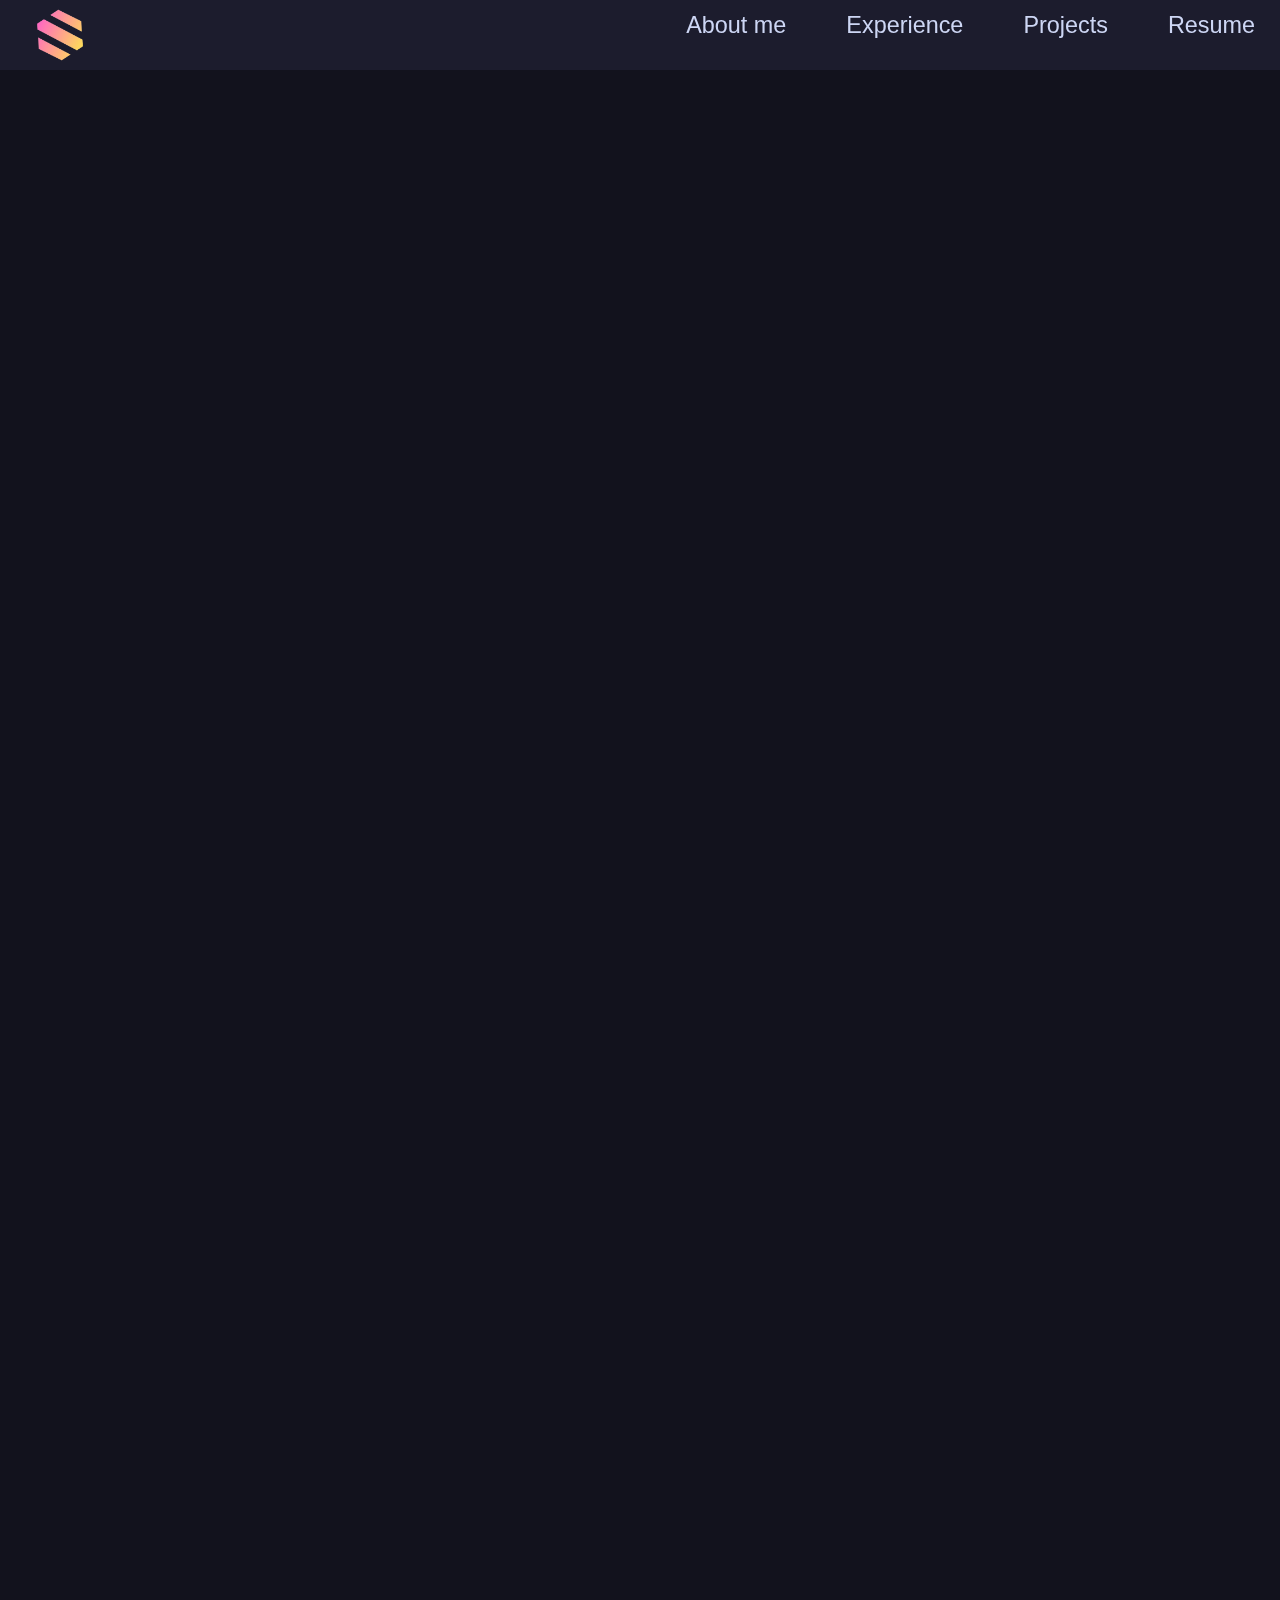
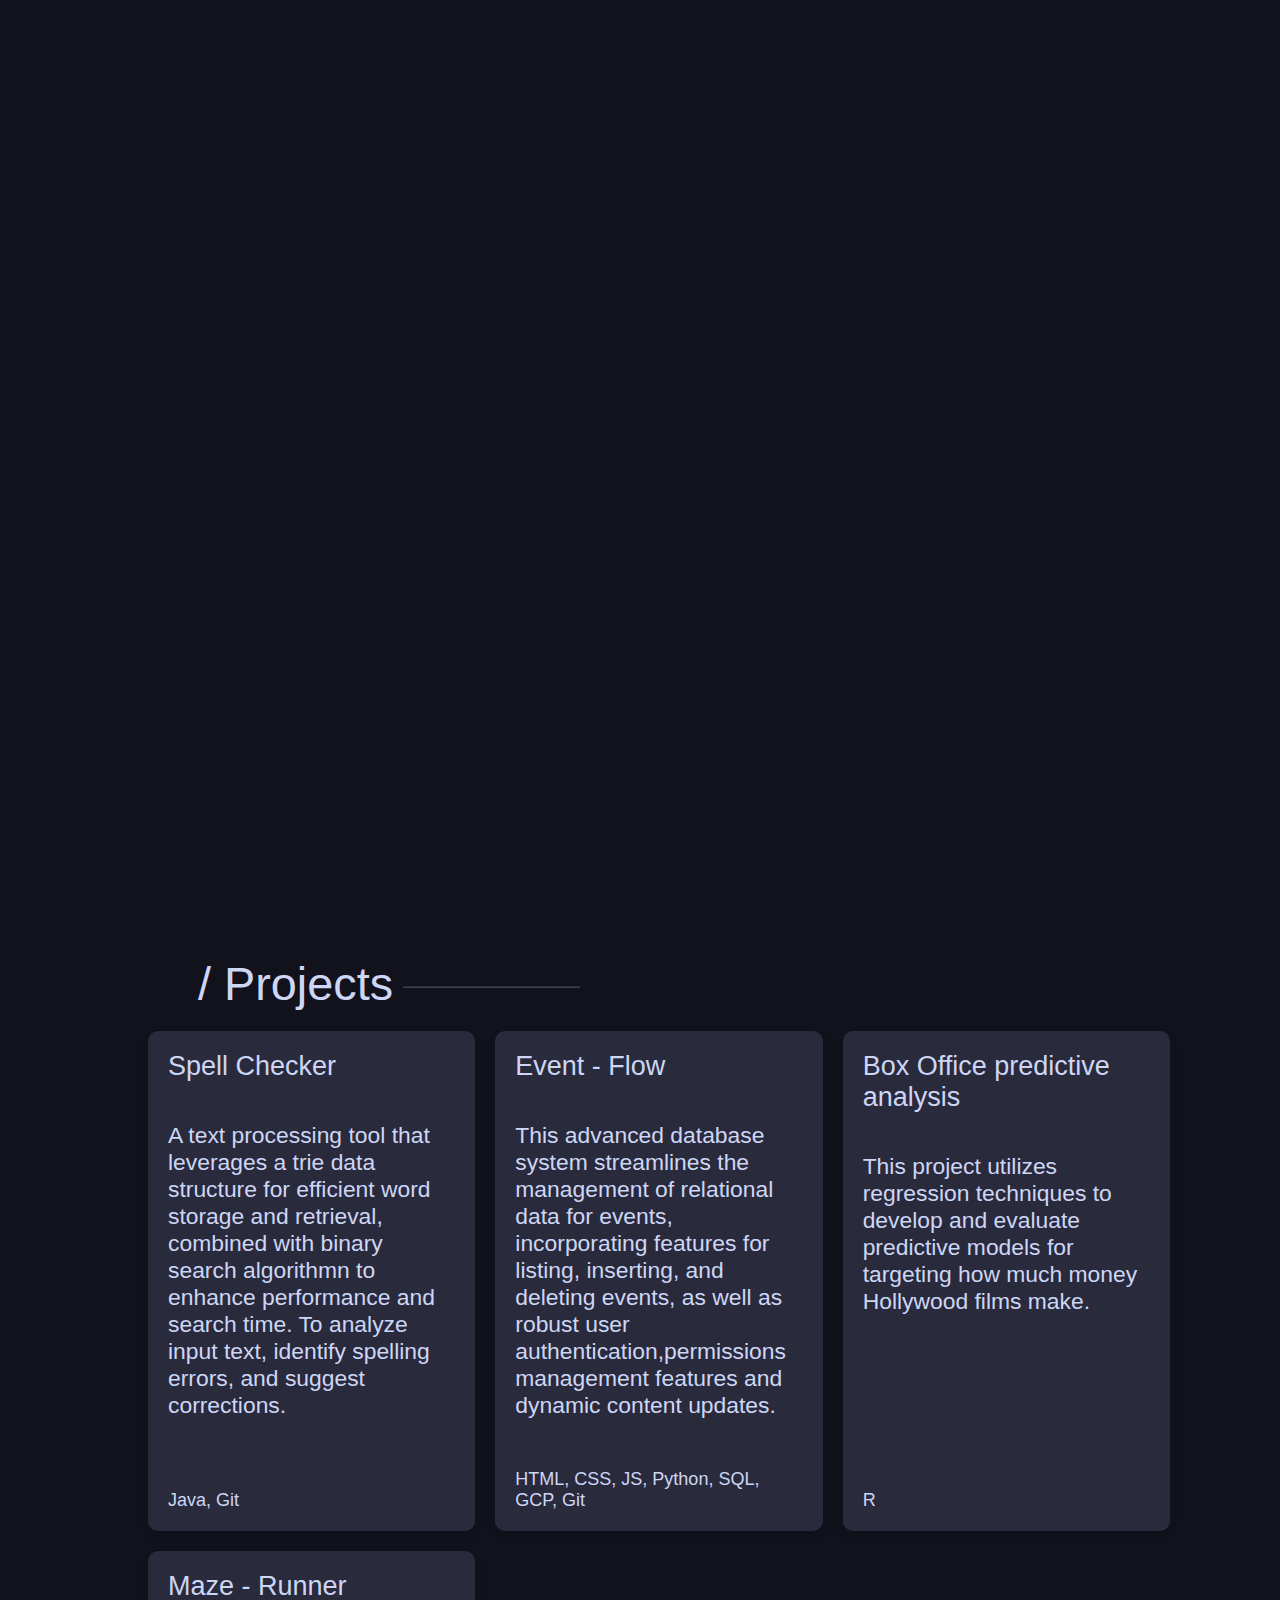
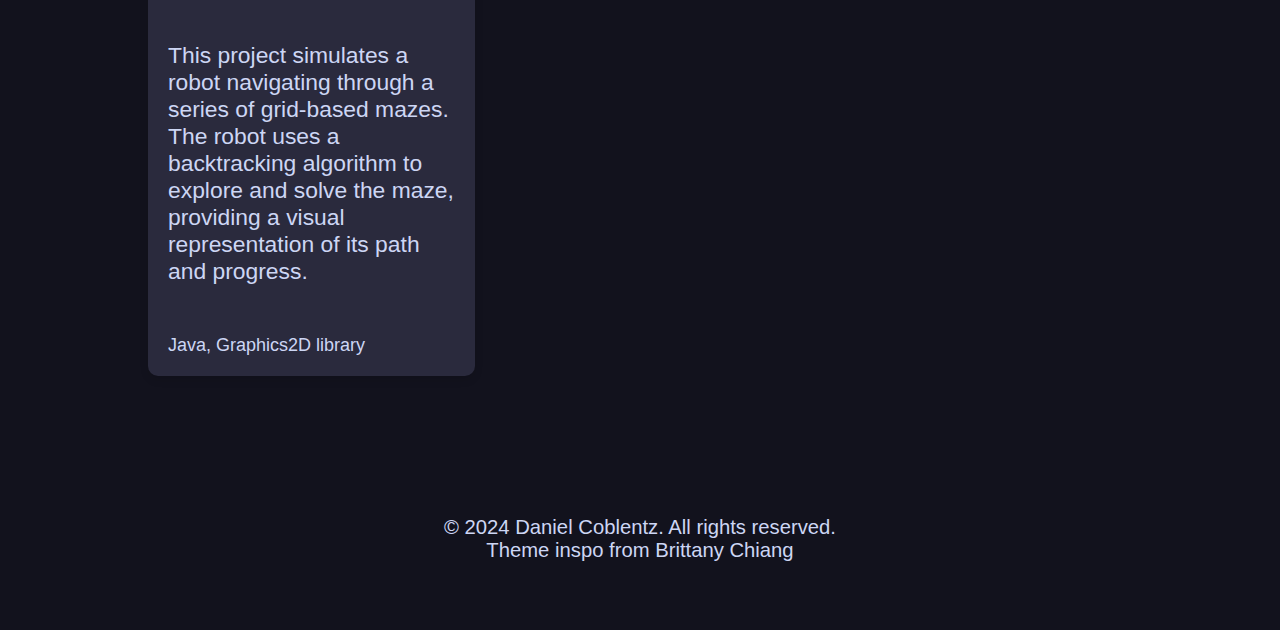
==== index.html @ aa2f9fb6 "updating resume" ====
<!DOCTYPE html>
<html lang="en">
<head>
    <meta charset="UTF-8">
    <meta http-equiv="X-UA-Compatible" content="IE=edge">
    <meta name="viewport" content="width=device-width, initial-scale=1.0">
    <link rel="stylesheet" href="style.css">
    <link rel="stylesheet" href="https://cdn.jsdelivr.net/npm/remixicon/fonts/remixicon.css">
    <link rel="stylesheet" href="https://cdn.jsdelivr.net/npm/devicon@latest/devicon.min.css">

    <title>danielcoblentz.com</title>
</head>
<body>
    <!--Header info-->
    <header id="header">
        <nav class="navbar">
            <a href="#home" class="nav-branding">
                <img src="/Portfolio logo.png" alt="Logo" class="nav-logo">
            </a>
            
            <ul class="nav-menu">
                <li class="nav-item">
                    <a href="#about" class="nav-link">About me</a>
                </li>
                <li class="nav-item">
                    <a href="#experience" class="nav-link">Experience</a>
                </li>
                <li class="nav-item">
                    <a href="#projects" class="nav-link">Projects</a>
                </li>
                <li class="nav-item">
                    <a href="/Resume___4_ (1).pdf" target="_blank" class="nav-link">Resume</a>
                </li>
                <div class="dropdown-footer">
                    <hr>
                    <div class="footer-text">
                        <a href="mailto:Dan@thecoblentzs.com" class="footer-link">Email</a>
                        <a href="https://github.com/danielcoblentz" class="footer-link">GitHub</a>
                        <a href="https://www.linkedin.com/in/danielcoblentz/" class="footer-link">LinkedIn</a>
                    </div>
                </div>
            </ul>
            <div class="hamburger">
                <span class="bar"></span>
                <span class="bar"></span>
                <span class="bar"></span>
            </div>
        </nav>
    </header>
    <section id="home" class="centered-section">
        <div class="centered-text">
            <h1 class="name-slide-up">Daniel Coblentz</h1>
            <p class="occupation-slide-up">Web Development Intern @ International Help</p>
            <p class="education-slide-up">studying Computer Science and <br> Mathematics at Hood College</p>
            <div class="scroll-container">
                <div class="scroll-text">Scroll</div>
                <div class="arrow-box">
                    <a href="#about" class="down-arrow">↓</a>
                </div>
            </div>
        </div>
    </section>
    
    <!--About section----------------------------------------------------->
    <section id="about" class="about-section">
        <div class="about-header-container">
            <h2>/ About Me</h2>
            <hr class="about-divider">
        </div>
        <div class="about-container">
            <div class="about-content">
                <div class="about-box">
                    <p>I'm Daniel Coblentz, a Computer science and Mathematics student at Hood College. I have a passion for technology and solving complex problems. I enjoy working on web development projects and exploring new technologies.</p>
                </div>
                <div class="about-box">
                    <p>Technologies I work with:</p>
                    <div class="tech-list">
                        <div class="tech-column">
                            <span class="tech-item"><i class="ri-arrow-right-s-fill"></i> HTML</span>
                            <span class="tech-item"><i class="ri-arrow-right-s-fill"></i> CSS</span>
                            <span class="tech-item"><i class="ri-arrow-right-s-fill"></i> JavaScript</span>
                        </div>
                        <div class="tech-column">
                            <span class="tech-item"><i class="ri-arrow-right-s-fill"></i> Python</span>
                            <span class="tech-item"><i class="ri-arrow-right-s-fill"></i> SQL</span>
                            <span class="tech-item"><i class="ri-arrow-right-s-fill"></i> Java</span>
                        </div>
                    </div>
                </div>
                <div class="about-box">
                    <p>Outside of my academic life, I enjoy traveling to new places, going to the gym, and teaching others.</p>
                </div>
            </div>
            <div class="about-image">
                <img src="" alt="Picture of Daniel Coblentz">
            </div>
        </div>
    </section>
   <!--Experience section-->
   <section id="experience" class="about-section experience-section">
    <div class="about-header-container">
        <h2>/ Experience</h2>
        <hr class="about-divider">
    </div>
    <div class="about-container"> 
        <div class="experience-menu">
            <div class="experience-item" onclick="updateExperience('hoodCollege')" id="Hood_College">
                <p>Hood College</p>
            </div>
            <div class="experience-item" onclick="updateExperience('internationalHelp')" id="International_Help">
                <p>International Help</p>
            </div>
        </div>
        <div class="experience-details" id="experienceDetails">
            <h3 id="company-name">Select an Experience</h3>
            <p id="time-frame">Timeframe will appear here</p>
            <p id="role-description">Brief overview of the role here.</p>
            <p id="role-detail">More detailed description of what was involved, challenges faced, and achievements.</p>
            <div id="tech-icons">
                <p class="technology-header">Technologies and Frameworks I've Worked With and Learned:</p>
            </div>
        </div>
    </div>
</section>

     <!--Project section----------------------------------------------------->
    <section id="projects" class="projects-section">
        <div class="section-header">
            <h2>/ Projects</h2>
            <hr class="section-divider">
        </div>
        <div class="project">
            <a href="https://github.com/Daniel-C6/Spell-checker-CS-202" target="_blank">
                <i class="ri-github-fill github-icon"></i>
            </a>
            <h3>Spell Checker</h3>
            <p>A text processing tool that leverages a trie data structure for efficient word storage and retrieval, combined with binary search algorithmn to enhance performance and search time. To analyze input text, identify spelling errors, and suggest corrections.</p>
            <div class="project-footer">Java, Git</div>
        </div>
        
        <div class="project">
            <a href="https://github.com/danielcoblentz/EventFlow" target="_blank">
                <i class="ri-github-fill github-icon"></i>
            </a>
            <h3>Event - Flow</h3>
            <p>This advanced database system streamlines the management of relational data for events, incorporating features for listing, inserting, and deleting events, as well as robust user authentication,permissions management features and dynamic content updates.</p>
            <div class="project-footer">HTML, CSS, JS, Python, SQL, GCP, Git</div>
        </div>
        <div class="project">
            <a href="https://github.com/danielcoblentz/Box-Office-Predictive-Analysis" target="_blank">
                <i class="ri-github-fill github-icon"></i>
            </a>
            <h3>Box Office predictive analysis</h3>
            <p>This project utilizes regression techniques to develop and evaluate predictive models for targeting how much money Hollywood films make.</p>
            <div class="project-footer">R</div>
        </div>
        <div class="project">
            <a href="https://github.com/danielcoblentz/Maze-Runner" target="_blank">
                <i class="ri-github-fill github-icon"></i>
            </a>
            <h3>Maze - Runner</h3>
            <p>This project simulates a robot navigating through a series of grid-based mazes. The robot uses a backtracking algorithm to explore and solve the maze, providing a visual representation of its path and progress.</p>
            <div class="project-footer">Java, Graphics2D library</div>
        </div>
    </section>
     <!--Footer----------------------------------------------------->
    <footer class="site-footer">
        <p>&copy; 2024 Daniel Coblentz. All rights reserved.</p>
        <p>Theme inspo from Brittany Chiang</p>
        <div class="footer-icons">
            <a href="mailto:Dan@thecoblentzs.com" target="_blank"><i class="ri-mail-line"></i></a>
            <a href="https://github.com/danielcoblentz" target="_blank"><i class="ri-github-line"></i></a>
            <a href="https://www.linkedin.com/in/danielcoblentz/" target="_blank"><i class="devicon-linkedin-plain"></i></a>
        </div>
    </footer>
    
    <script src="script.js"></script>
</body>
</html>
---- style.css ----
/* General styles */
* {
    padding: 0;
    margin: 0;
    box-sizing: border-box;
    font-family: Cabinet Grotesk, sans-serif;
    font-size: 1.125rem;
    font-weight: 350;
    font-feature-settings: "ss03";
}

html, body {
    height: 100%;
    background-color: #12121d; 
    color: #cdd6f4; 
    scroll-behavior: smooth; /* Enable smooth scrolling */
}
@keyframes slideUpText {
    from {
        transform: translateY(20px); 
        opacity: 0; 
    }
    to {
        transform: translateY(0); /* End at the original position */
        opacity: 1; 
    }
}
/* Apply animation to each piece of text with different delays */
.name-slide-up, .occupation-slide-up, .education-slide-up {
    opacity: 0; 
    animation: slideUpText 0.8s ease-out forwards;
}

.name-slide-up {
    animation-delay: 0.2s; /* Delays to stagger the appearance of each text element */
}

.occupation-slide-up {
    animation-delay: 0.4s;
}

.education-slide-up {
    animation-delay: 0.6s;
}
.scroll-container {
    display: flex;
    align-items: center;
    justify-content: center;
    gap: 10px; /* Adds space between the text and the arrow */
    margin-top: 40px;
}

.scroll-text {
    font-size: 1.5rem;
    color: #cdd6f4;
}

.arrow-box {
    width: 50px;
    height: 60px;
    display: flex;
    justify-content: center;
    align-items: center;
    border: 2px solid #cdd6f4;
    border-radius: 5px;
    cursor: pointer;
}
.down-arrow {
    font-size: 2rem;
    color: #cdd6f4;
    text-decoration: none;
    animation: bounce 2s infinite; /* Infinite bouncing animation */
}
header {
    width: 100%;
    position: fixed;
    top: 0;
    left: 0;
    background-color: rgba(30, 30, 46, 0.95); /* Semi-transparent background */
    transition: backdrop-filter 0.3s ease-in-out; /* Smooth transition for blur effect */
    z-index: 1000; /* Ensures the header is above other content */
}
.nav-branding {
    display: flex;
    align-items: center;
    height: 50px; 
}

.nav-logo {
    height: 70px; 
    width: auto; 
    margin-top: 0px;
    margin-left: 0px;
}
.blur-header::after {
    content: '';
    position: absolute;
    width: 100%;
    height: 100%;
    background-color: rgba(0, 0, 0, 0.2); /* Semi-transparent overlay */
    backdrop-filter: blur(16px); 
    -webkit-backdrop-filter: blur(16px); 
    top: 0;
    left: 0;
    z-index: -1; 
}
li {
    list-style: none;
}

a {
    color: #cdd6f4;;
    text-decoration: none;
}

.navbar {
    display: flex;
    justify-content: space-between;
    align-items: center;
    padding: 0 25px;
    min-height: 70px; 
}
/* Increase font size of links in the dropdown menu */
.nav-item .nav-link {
    font-size: 1.3rem; 
}


.nav-menu {
    display: flex;
    justify-content: space-between;
    align-items: center;
    gap: 60px;
    flex-direction: column;
    background-color: #262626;
    width: 100%;
    text-align: center;
    transition: 0.8s ease;
    position: fixed;
    top: -100%;
    left: 0;
    padding-bottom: 20px; /* Add padding to ensure space for footer */
  
}

.nav-menu.active {
    top: 70px;
}

.nav-branding {
    font-size: 2rem;
}

.nav-link {
    position: relative;
    transition: color 0.3s ease;
}

/* Underline effect for links in fullscreen view */
@media (min-width: 480px) {
    .nav-link::after {
        content: '';
        position: absolute;
        left: 0;
        bottom: -5px;
        width: 0;
        height: 2px;
        background-color: #cdd6f4;
        transition: width 0.3s ease; 
    }
}
.nav-link:hover::after {
    width: 100%;
}
.nav-link:hover {
    color: #cdd6f4;
}

.hamburger {
    display: none;
    cursor: pointer;
}

.bar {
    display: block;
    width: 25px;
    height: 3px;
    margin: 5px auto;
    transition: all 0.3s ease-in-out;
    background-color: #cdd6f4;
}

.dropdown-footer {
    display: none;
    width: 100%; 
    text-align: center;
    opacity: 0;
    transition: opacity 0.5s ease, width 1s ease; 
    position: relative;
    margin-top: 0; 
    margin: 5px auto;
    display: flex;
    flex-direction: column;
    align-items: center;
}

.dropdown-footer hr {
    border: 1px solid #cdd6f4;
    width: 0; 
    transition: width 2s ease; 
    margin: 0 auto; 
    align-self: center; 
    margin-left: 10%; 
}

.dropdown-footer .footer-text {
    display: flex;
    justify-content: space-between;
    width: 80%; 
    margin-top: 10px; 
}

.dropdown-footer p {
    color: #cdd6f4;
    font-size: 1rem;
    opacity: 0; 
    transition: opacity 1s ease; 
    margin: 0 10px;
}
.nav-menu.active .nav-link {
    opacity: 0;
    transform: translateY(20px);
    animation-fill-mode: forwards;
}


@media (max-width: 768px) {
    .hamburger {
        display: block;
    }
    .nav-menu {
        background-color: #181825; /* background color of dropdown menu */
    }

    .hamburger.active .bar:nth-child(2) {
        opacity: 0;
    }

    .hamburger.active .bar:nth-child(1) {
        transform: translateY(8px) rotate(45deg);
    }

    .hamburger.active .bar:nth-child(3) {
        transform: translateY(-8px) rotate(-45deg);
    }

    .nav-item {
        margin: 8px 0;
        opacity: 0; 
        animation: slideIn 1s forwards; 
    }

    .nav-menu.active .nav-item {
        animation-delay: 0.2s; 
        animation-duration: 0.1s; 
        opacity: 1; 
    }

    .nav-menu.active .dropdown-footer {
        display: flex;
        opacity: 1; 
    }

    .nav-menu.active .dropdown-footer hr {
        width: 80%; 
    }

    .nav-menu.active .dropdown-footer p {
        opacity: 1; 
    }
}
@keyframes slideIn {
    from {
        width: 0;
    }
    to {
        width: 80%;
    }
}

.dropdown-footer hr {
    transition: width 4s ease; /* Adjust duration to synchronize with link animations */
    width: 0; /* Start with 0 width */
}
@keyframes fadeUp {
    from {
        opacity: 0;
        transform: translateY(20px);
    }
    to {
        opacity: 1;
        transform: translateY(0);
    }
}
.scroll-text, .arrow-box, .down-arrow {
    opacity: 0; /* Start invisible */
    animation: slideUpText 0.8s ease-out forwards;
}

.scroll-text {
    animation-delay: 0.8s; /
}

.arrow-box {
    animation-delay: 1s; 
}
.footer-link {
    opacity: 0;
    transform: translateY(20px);
    animation-fill-mode: forwards; 
}
.centered-section {
    display: flex;
    justify-content: center;
    align-items: center;
    height: 100vh; 
    text-align: center;
}

.centered-text h1 {
    font-size: 4rem; 
    margin-bottom: 75px;
}
.centered-text .occupation {
    margin-bottom: 30px; 
}
.centered-text .education {
    white-space: pre-line; 
}
.centered-text p {
    font-size: 1.5rem; 
    margin-top: 0;
}
.scroll-container {
    display: flex;
    align-items: center;
    justify-content: center; 
    margin-top: 40px; 
}

.scroll-text {
    margin-right: 20px;
    font-size: 1.5rem;
}
@media (min-width: 769px) {
    .nav-menu {
        position: static;
        flex-direction: row;
        gap: 60px;
        background-color: transparent;
        margin-left: auto;
        width: auto;
    }

    .navbar {
        justify-content: space-between;
    }

    .dropdown-footer {
        display: none; 
    }
}
/*Media queries for phones*/
@media (max-width: 480px) {
   
    .centered-text h1 {
        font-size: 2.6rem; /* Adjust heading font size */
    }

    .centered-text .occupation, .centered-text .education {
        font-size: 1rem; /* Adjust subheading font size */
    }

    .centered-text p {
        font-size: 1.24rem; /* Adjust paragraph font size */
        padding: 2px;
    }

    .scroll-text {
        font-size: 1.19rem; /* Adjust scroll text font size */
    }

    .down-arrow {
        font-size: 1.5rem; /* Adjust arrow icon font size */
    }
    .arrow-box{
        font-size: 0.5rem;
    }
   .nav-logo{
    height:50px;
    width:50px;
   }
   .nav-link{
    font-size: 1.25rem;
   }
}
/* About Me section ----------------------------------------------------------------------------------------------------------------- */
/*section animation (slide-up)*/
@keyframes slideUp {
    from {
        transform: translateY(60px); /* Increased translateY value for a longer slide */
        opacity: 0;
    }
    to {
        transform: translateY(0);
        opacity: 1;
    }
}

.about-section {
    padding: 60px 20px;
    background-color: #12121d;
    display: flex;
    flex-direction: column;
    align-items: flex-start;
    opacity: 0;
    transform: translateY(50px); /* Match the starting point with the keyframes */
    transition: opacity 1.5s ease-out, transform 1.5s ease-out; /* Increase duration to 1.5s */
}

.about-section.in-view {
    opacity: 1;
    transform: translateY(0);
}

.about-header-container {
    position: relative;
    display: flex;
    align-items: center;
    padding-left: 30px;
}

.about-section h2 {
    font-size: 2.6rem;
    margin-bottom: 0;
    text-align: left;
    padding-left: 30px;
    padding-right: 10px;
}

.about-divider {
    height: 2px;
    background-color: #cdd6f4;
    opacity: 0.2;
    width: 320px;
    position: absolute;
    left: calc(100% - 0px);
    top: 55%;
    transform: translateY(-50%);
}

.about-container {
    display: flex;
    flex-direction: column;
    align-items: flex-start;
    gap: 20px;
}

.about-box {
    width: 80%;
    background-color: #12121d;
    padding: 20px;
    border-radius: 5px;
    box-shadow: 0 2px 5px rgba(0, 0, 0, 0.1);
    color: #cdd6f4;
    font-size: 1.125rem;
    text-align: left;
    opacity: 0;
    transform: translateY(60px); /* Match the starting point with the keyframes */
    animation-fill-mode: forwards;
    animation: slideUp 1.5s ease-out forwards; 
}

.about-section p {
    margin-bottom: 20px;
    margin-left: 30px;
    font-size: 1.3rem;
}

.tech-list {
    display: flex;
    flex-wrap: wrap;
    gap: 40px;
    padding: 0 20px;
}

.tech-column {
    min-width: 150px;
}

.tech-item {
    display: block;
    text-indent: 0;
    padding-left: 15px;
}

/* Responsive Adjustments for slightly larger screens */
@media (max-width: 768px) {
    .about-section h2 {
        font-size: 1.8rem;
    }

    .tech-list {
        flex-direction: column;
        padding: 0 10px;
    }

    .tech-column {
        flex: 1 1 100%;
        max-width: 100%;
        margin-left: 0;
    }
}

@media (min-width: 769px) {
    .tech-list {
        flex-direction: row;
        justify-content: flex-start;
    }

    .about-container {
        flex-direction: row;
        align-items: center;
        justify-content: space-between;
    }

    .about-content {
        flex: 1;
        margin: 10px;
    }

    .about-image {
        flex: 0 1 50%;
        margin: 10px;
        max-width: 350px;
    }

    .about-image img {
        width: 100%;
        height: auto;
        display: block;
    }
}
/*mobile adjustments for small screens*/
@media (max-width: 480px) {
    .about-section {
        padding: 40px 15px; 
    }

    .about-header-container {
        padding-left: 15px; 
    }

    .about-section h2 {
        font-size: 2rem; 
    }

    .about-divider {
        width: 280px; 
    }

    .about-box {
        font-size: 1rem; 
    }

    .about-section p {
        font-size: 1.1rem; 
        margin-left: 15px; 
        margin-bottom: 15px; 
    }

    .tech-list {
        gap: 20px; 
    }

    .tech-item {
        padding-left: 10px; 
    }
    .about-divider{
        font-size: 0rem;
        width: 25px;
    }
}
/* Experience section styles----------------------------------------------------------- */
/* Animation for fading in and sliding up */
@keyframes fadeInUp {
    from {
        opacity: 0;
        transform: translateY(20px);
    }
    to {
        opacity: 1;
        transform: translateY(0);
    }
}
.experience-header,
.experience-menu .experience-item {
    opacity: 0;
    transform: translateY(50px);
    transition: opacity 1.5s ease-out, transform 1.5s ease-out;
    animation: fadeInUp 1.5s ease-out forwards; /* Apply animation */
}
.experience-section {
    opacity: 1;
    visibility: visible;
    transition: opacity 2s ease-out;
}
.experience-section.in-view {
    opacity: 1;
    visibility: visible;
}
.experience-section:not(.in-view) {
    opacity: 0;
    visibility: hidden;
}
.experience-item,
.experience-details {
    opacity: 0;
    transform: translateY(50px);
    transition: opacity 1.5s ease-out, transform 1.5s ease-out;
}
.experience-item.in-view,
.experience-details.in-view {
    opacity: 1;
    transform: translateY(0);
}
.experience-container {
    display: flex;
    justify-content: space-between;
    width: 100%;
    padding: 20px 0;
    margin-top: -20px;
}
.experience-item {
    padding: 5px 10px;
    cursor: pointer;
    margin: 5px 0;
    position: relative;
    color: #cdd6f4;
    font-size: 1.3rem;
    transition: color 0.3s ease;
    width: 60%;
    text-align: left;
}
.experience-item::after {
    content: '';
    position: absolute;
    left: 35px;
    bottom: 13px;
    width: 0;
    height: 2.5px;
    background-color: #cdd6f4;
    transition: width 0.3s ease;
}
.experience-item:hover::after {
    width: 95%;
}
.experience-menu {
    width: 32%;
    background-color: transparent;
    display: flex;
    flex-direction: column;
    align-items: flex-start;
    padding-left: 8%;
    margin-bottom:100px;
}

.experience-details {
    width: 65%;
    padding: 20px;
    background-color: #2a2a3d;
    margin-top: 50px;
    border-radius: 10px;
    margin-right: 580px;
    z-index: 1;
}

.experience-details h3,
.experience-details p {
    color: #cdd6f4;
    margin: 0 0 10px 0;
    font-size: 1.4rem;
}

.experience-details p,
.experience-details .tech-item {
    font-size: 1.3rem;
    margin-top: 20px;
}

.experience-details .tech-item {
    display: flex;
    align-items: center;
    margin: 5px 0;
}

.experience-details .tech-item i {
    margin-right: 10px;
    color: #cdd6f4;
}

#tech-icons i {
    font-size: 18px;
}
.experience-details h3 {
    font-size: 1.8rem;
    font-weight: bold;
    color: #cdd6f4;
    margin-bottom: 15px;
    text-align: left;
}
/* Responsive adjustments for slightly larger screen sizes------ */
@media (max-width: 768px) {
    .experience-item {
        width: 100%;
        font-size: 1.1rem;
    }

    .experience-item::after {
        left: 36px;
        bottom: 10px;
    }

    .experience-item:hover::after {
        width: 30%;
    }

    .experience-details {
        width: 100%;
        margin-left: 65px;
        margin-right: 10px;
    }

    #Hood_College p,
    #International_Help p {
        font-size: 1.25rem;
    }

    .experience-details h3 {
        font-size: 1.8rem; 
        margin-bottom: 10px; 
    }
    .experience-menu {
        width: 100%; 
        padding-left: 5%; 
        margin-top: 75px;
        margin-bottom: 15px;
    }

}
/*mobile adjustments for small screens*/
@media (max-width: 480px) {
    #hood_College p{
        margin-top: 100px;
    }
    .experience-container {
        padding: 0px 0; 
    }

    .experience-item {
        font-size: 1.1rem; 
        padding: 5px 8px;
    }

    .experience-item::after {
        left: 10px; 
        bottom: 8px; 
    }

    .experience-menu {
        width: 100%; 
        padding-left: 5%; 
        margin-top: 75px;
    }

    .experience-details {
        width: 100%; 
        padding-right: 15px;
        margin-top: 0px; 
        margin-right: 90px; 
        margin-left: 0px;

    }

    .experience-details h3,
    .experience-details p {
        font-size: 1.2rem; 
    }

    .experience-details .tech-item {
        font-size: 1.1rem; 
    }

    .experience-details h3 {
        font-size: 1.6rem; 
        margin-bottom: 10px; 
    }
}
/* Projects section -------------------------------------------------------------------------------------------------*/

.section-header {
    width: 100%; 
    text-align: left; 
    padding-left: 20px; 
    position: relative; 
}

.projects-section h2 {
    font-size: 2.6rem; 
    color: #cdd6f4; 
    margin-bottom: 10px; 
    padding-left: 40px;
}

.section-divider {
    position: absolute; 
    margin-top: -35px;
    left: 265px;
    width: 17%; 
    height: 2px; 
    background-color: #cdd6f4; 
    opacity: 0.2; 
}
.projects-section {
    display: flex;
    flex-wrap: wrap;
    justify-content: flex-start;
    padding: 10px;
    background-color: #12121d; 
    padding-right: 100px;
    width: 90%;
}

.project {
    background-color: #2a2a3d;
    border-radius: 10px;
    padding: 20px;
    box-shadow: 0 4px 8px rgba(0, 0, 0, 0.1);
    width: calc(33.333% - 20px); 
    margin: 10px;
    display: flex;
    flex-direction: column;
    position: relative;
    transition: transform 0.3s ease; 
    
}
.github-icon {
    position: absolute;
    top: 10px;  
    right: 10px;  
    font-size: 30px;  
    color: #cdd6f4;  
    cursor: pointer;  
}
.project:hover {
    transform: scale(1.05); 
}

.project h3 {
    font-size: 1.5rem;
    color: #cdd6f4;
    margin-bottom: 20px;
}

.project p {
    font-size: 1.27rem;
    color: #cdd6f4;
    flex-grow: 1;
    padding-bottom: 40px;
    padding-top: 20px;
}

.project-footer {
    font-size: 1rem;
    color: #cdd6f4;
    padding-top: 10px;
}

#projects {
    margin-bottom: 100px;
}

.about-section {
    padding-bottom: 650px;
}

@media (max-width: 768px) {
    section {
        padding-top: 30px;
        padding-bottom: 30px;
    }
    .project {
        width: 100%;
        margin-bottom: 20px;
    }
}
/*Responsive for mobile--------------------*/
@media (max-width: 480px) {
    .projects-section h2 {
        font-size: 2rem; 
        padding-left: 10px; 
    }
    .projects-section{
       padding-left: 2px;
       padding-right: 30px;
    }

    .project {
        width: 100%; 
        margin-bottom: 5px; 
        padding: 15px; 
    }

    .project h3 {
        font-size: 1.3rem; 
        margin-bottom: 15px; 
    }

    .project p {
        font-size: 1rem; 
        padding-top: 15px; 
        padding-bottom: 30px;
    }

    .project-footer {
        font-size: 0.9rem; 
        padding-top: 8px; 
    }

    .section-divider {
        
        left:calc(188px - 0px);
        top: 56px;
        width: 25px; /* Reduce width for smaller screens */
        
    }
}
/*Footer section + icons --------------------------------------------------------------------------------------------------------------------------------------------------------------------------------------*/
.site-footer {
    background-color: #12121d;
    color: #cdd6f4;
    text-align: center;
    padding: 20px 0;
    position: relative;
    width: 100%; 
}
.footer-icons {
    display: flex;
    justify-content: center;
    align-items: center;
    margin-top: 10px; /* Space between text and icons */
}
.footer-icons i {
    font-size: 33px; /* Icon size */
    color: #cdd6f4; /* Icon color */
    margin: 0 10px; /* Space between icons */
}
.footer-icons i:hover {
    color: #ffffff; 
}

/*responsive styles for mobile*/
@media (max-width: 480px) {
    .site-footer {
        padding: 10px 0; 
        font-size: 10px; 
    }
    .site-footer p{
        font-size: 0.75rem;
    }

    .footer-icons {
        margin-top: 5px; 
    }

    .footer-icons i {
        font-size: 20px; 
        margin: 5px;
    }
}

/*General stylees for the entire page excluding the #home section and information above that.----------------------------------------------------------------------------------*/
section {
    padding-left: 10%;
}
#header, #home {
    padding-left: 0; 
}
section {
    margin-left: 10%; 
}
#header, #home {
    margin-left: 0; 
}
#home {
    position: relative;
    min-height: 100vh; 
    display: flex;
    justify-content: center;
    align-items: center;
    text-align: center;
    transition: opacity 0.5s ease-out;
}
.faded {
    opacity: 0;
}
.fade-out {
    opacity: 0;
    transition: opacity 0.5s ease-out;
}
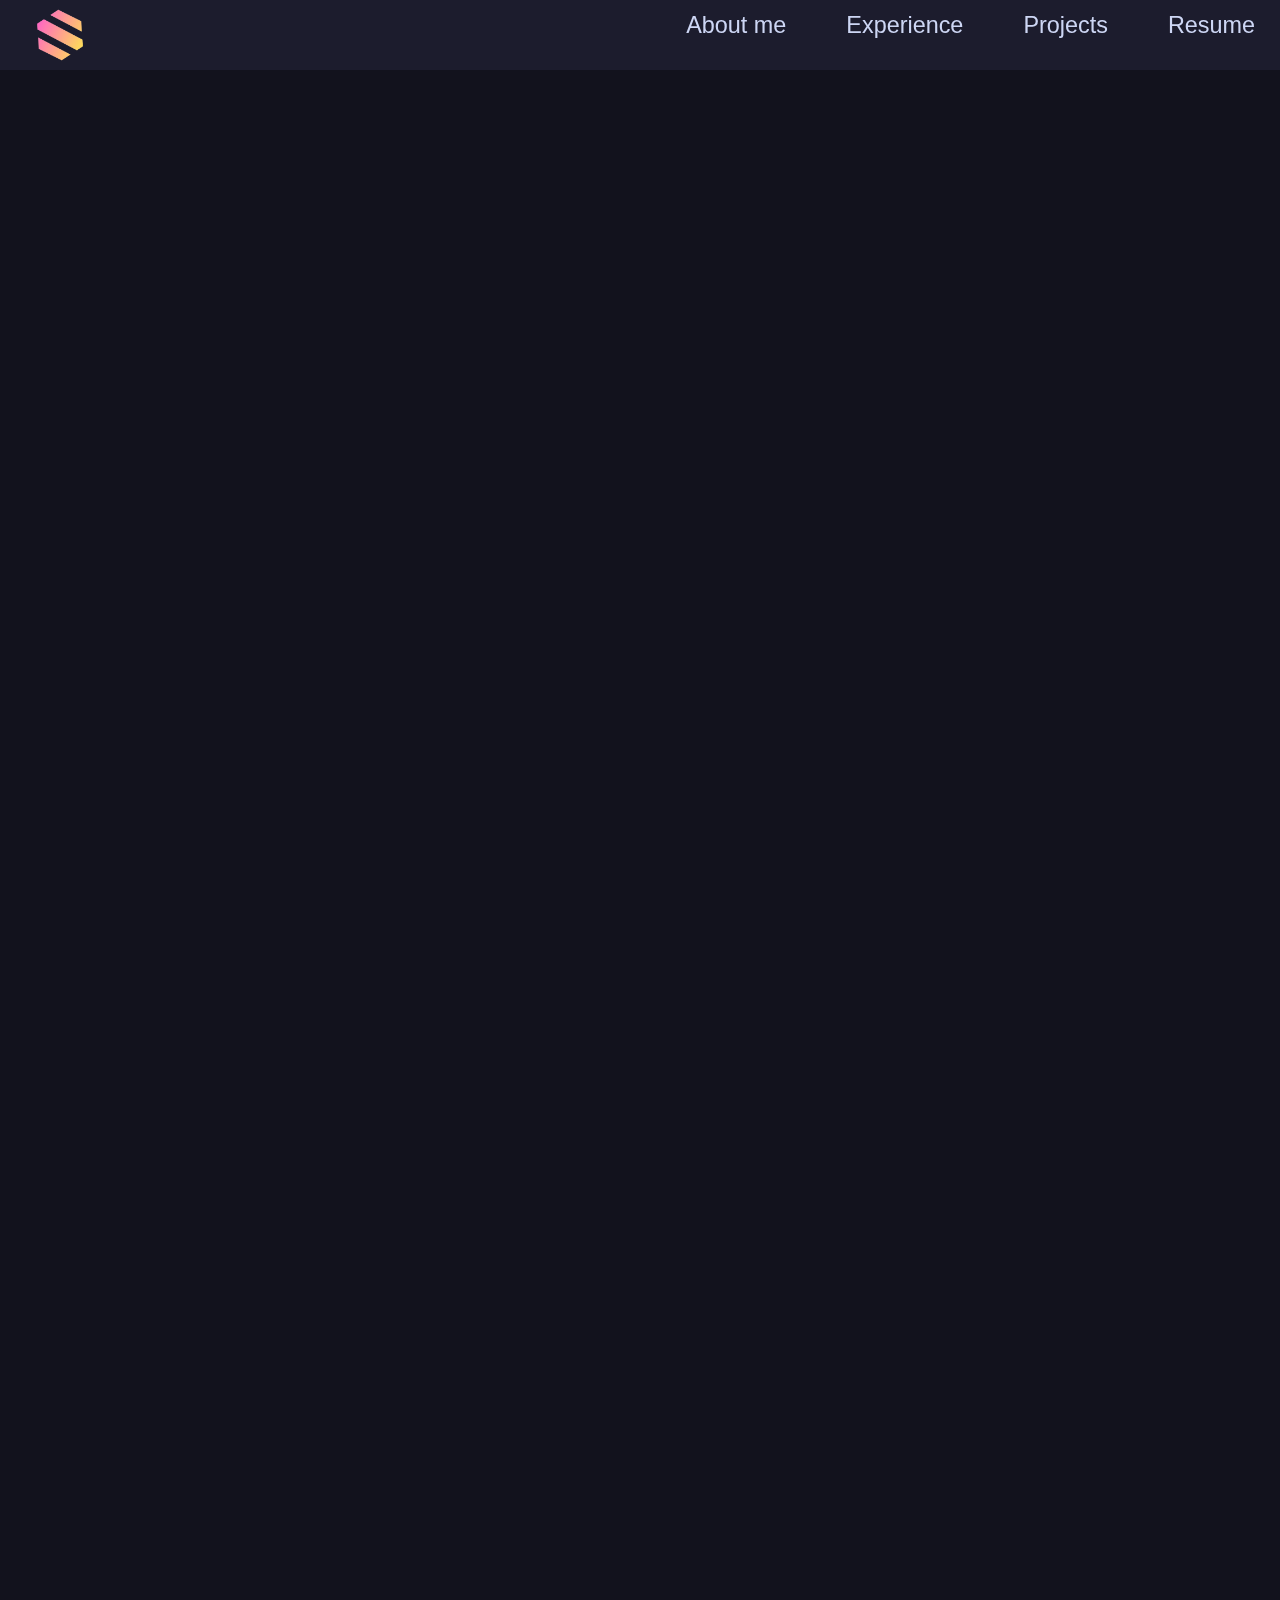
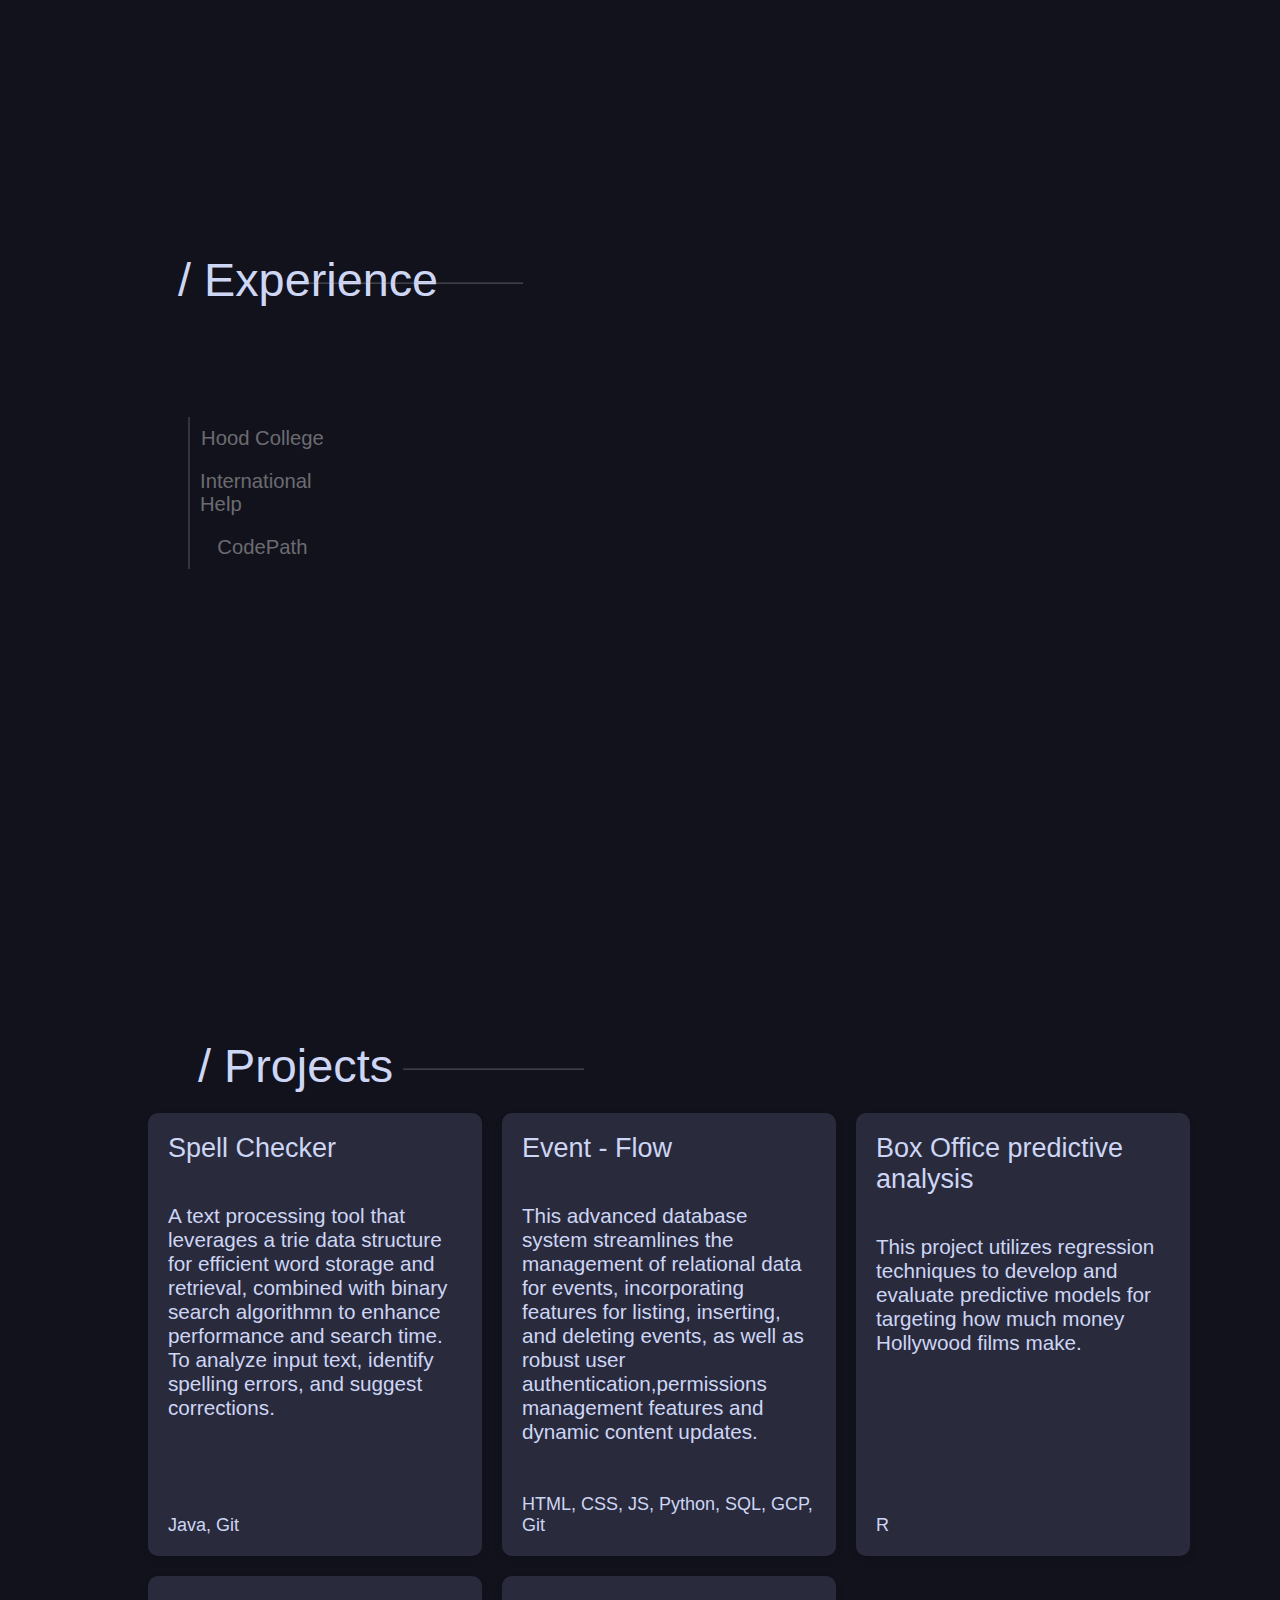
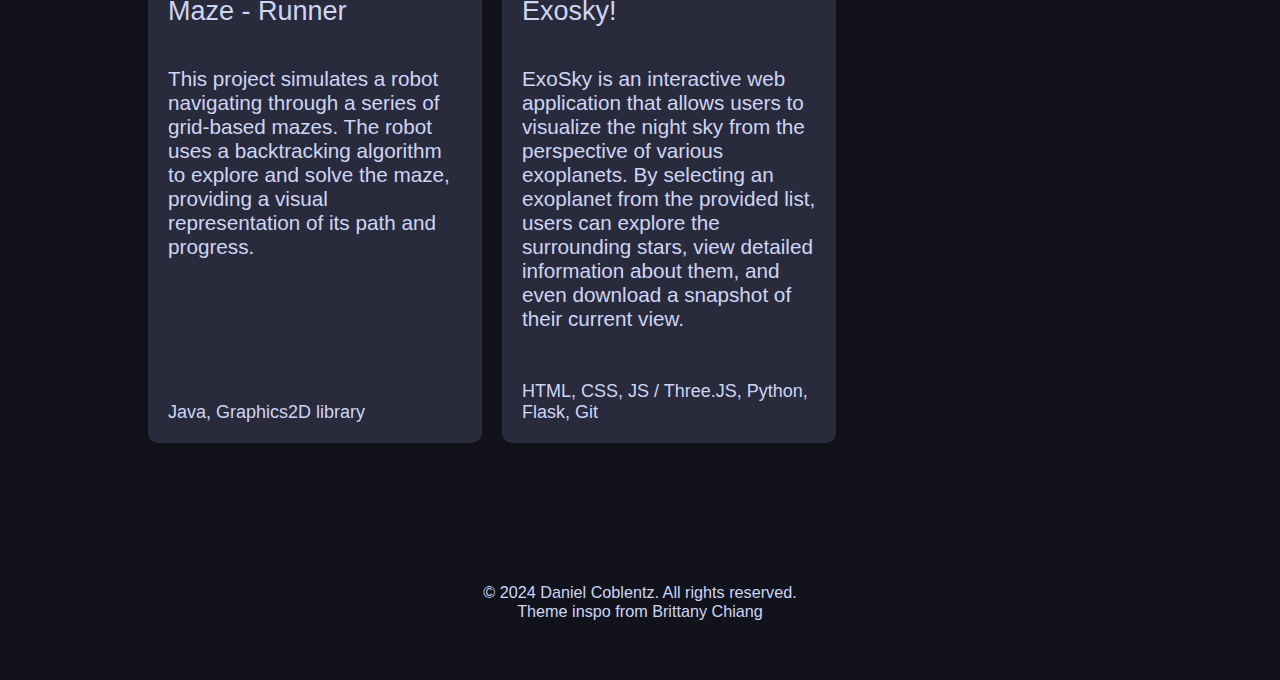
==== commit 5f2fe904: "updated projects section and added comments for that section." ====
--- a/index.html
+++ b/index.html
@@ -11,7 +11,7 @@
     <title>danielcoblentz.com</title>
 </head>
 <body>
-    <!--Header info-->
+    <!--Header info and home section-->
     <header id="header">
         <nav class="navbar">
             <a href="#home" class="nav-branding">
@@ -29,7 +29,7 @@
                     <a href="#projects" class="nav-link">Projects</a>
                 </li>
                 <li class="nav-item">
-                    <a href="/Resume___4_ (1).pdf" target="_blank" class="nav-link">Resume</a>
+                    <a href="/Daniel_Coblentz_Resume (1).pdf" target="_blank" class="nav-link">Resume</a>
                 </li>
                 <div class="dropdown-footer">
                     <hr>
@@ -61,7 +61,7 @@
         </div>
     </section>
     
-    <!--About section----------------------------------------------------->
+    <!--About section + content and photo----------------------------------------------------->
     <section id="about" class="about-section">
         <div class="about-header-container">
             <h2>/ About Me</h2>
@@ -92,43 +92,70 @@
                 </div>
             </div>
             <div class="about-image">
-                <img src="" alt="Picture of Daniel Coblentz">
+                <img src="/profile_photo.png" alt="Picture of Daniel Coblentz">
             </div>
         </div>
     </section>
-   <!--Experience section-->
-   <section id="experience" class="about-section experience-section">
-    <div class="about-header-container">
+  <!--Experience section + content----------------------------------------------------->
+<section id="experience" class="experience-section">
+    <div class="experience-header">
         <h2>/ Experience</h2>
-        <hr class="about-divider">
+        <hr class="experience-divider">
     </div>
-    <div class="about-container"> 
+    <div class="experience-container"> <!-- Main container for the experience content -->
         <div class="experience-menu">
-            <div class="experience-item" onclick="updateExperience('hoodCollege')" id="Hood_College">
+            <div class="experience-item" onclick="toggleExperienceVisibility('Hood_College')" id="Hood_College">
                 <p>Hood College</p>
             </div>
-            <div class="experience-item" onclick="updateExperience('internationalHelp')" id="International_Help">
+            <div class="experience-item" onclick="toggleExperienceVisibility('International_Help')" id="International_Help">
                 <p>International Help</p>
             </div>
-        </div>
-        <div class="experience-details" id="experienceDetails">
-            <h3 id="company-name">Select an Experience</h3>
-            <p id="time-frame">Timeframe will appear here</p>
-            <p id="role-description">Brief overview of the role here.</p>
-            <p id="role-detail">More detailed description of what was involved, challenges faced, and achievements.</p>
-            <div id="tech-icons">
-                <p class="technology-header">Technologies and Frameworks I've Worked With and Learned:</p>
-            </div>
-        </div>
-    </div>
+            <div class="experience-item" onclick="toggleExperienceVisibility('Code_Path')" id="Code_Path">
+                <p>CodePath</p>
+            </div>
+        </div>
+        <div class="experience-details">
+
+              <!--TA Details -->
+            <div id="details_Hood_College" class="detail-container fade-in-section" style="display: none;">
+                <h3>TA for Object-Orientated programming I</h3>
+                <p class="timeframe"><i class="ri-calendar-2-line"></i> August 2024  -  Present</p>
+                <p class="role-detail"><i class="ri-arrow-right-s-fill"></i> Lead discussion sections and office hours for over 40 students, explaining OOP principles, loops, methods and classes using Python and Java.</p>
+                <p class="role-detail"><i class="ri-arrow-right-s-fill"></i> Collaborated with Professor Jiang Li in developing course materials, including assignments and exams, ensuring they align with learning objectives and promote student success.</p>
+                <p class="role-detail"><i class="ri-arrow-right-s-fill"></i> conducted code reviews on projects and assignments, and provided detailed feedback including best practices for back-end development to help students improve their coding skills.</p>
+            </div>
+              <!--International Help Details -->
+            <div id="details_International_Help" class="detail-container fade-in-section" style="display: none;">
+                <h3>Web Development intern @ International Help</h3>
+                <p class="timeframe"><i class="ri-calendar-2-line"></i> May 2024  -  August 2024</p>
+                <p class="role-detail"><i class="ri-arrow-right-s-fill"></i>Implemented features on a nonprofit website using HTML, CSS, Google Data Studio, to display health worker metrics in various locations around the world by creating an interactive map showing health worker deployment and project outcomes, which increased user engagement on the website by 20%</p>
+                <p class="role-detail"><i class="ri-arrow-right-s-fill"></i> Ensured data accuracy and relevance by leading the cleaning, analysis, and visualization of diverse datasets from the nonprofit's database using Excel and custom scripts.</p>
+                <p class="role-detail"><i class="ri-arrow-right-s-fill"></i> Streamlined workflow and reduced manual effort by developing custom scripts and SQL queries to automate data processing and enhance data visualization capabilities, managing the process end-to-end.</p>
+            </div>
+
+             <!--CodePath Details -->
+             <div id="details_Code_Path" class="detail-container fade-in-section" style="display: none;">
+                <h3>Technical Interview prep student</h3>
+                <p class="timeframe"><i class="ri-calendar-2-line"></i> September - Present</p>
+                <p class="role-detail"><i class="ri-arrow-right-s-fill"></i>Participating in a 10-week, virtual course led by professional engineers, focused on mastering technical interviews and real-world industry challenges.</p>
+                <p class="role-detail"><i class="ri-arrow-right-s-fill"></i>Practicing complex algorithmic problem-solving with a peer pod, preparing for interviews at top companies.</p>
+                <p class="role-detail"><i class="ri-arrow-right-s-fill"></i>Utilizing resources from the CodePath Career Center, including program workshops, labs, industry mentorship, and mock interviews.</p>
+            </div>
+
+            
+            </div>
+        </div>
+        
 </section>
 
-     <!--Project section----------------------------------------------------->
+
+     <!--Project section + content----------------------------------------------------->
     <section id="projects" class="projects-section">
         <div class="section-header">
             <h2>/ Projects</h2>
             <hr class="section-divider">
         </div>
+        <!--Spell Checker-->
         <div class="project">
             <a href="https://github.com/Daniel-C6/Spell-checker-CS-202" target="_blank">
                 <i class="ri-github-fill github-icon"></i>
@@ -137,7 +164,7 @@
             <p>A text processing tool that leverages a trie data structure for efficient word storage and retrieval, combined with binary search algorithmn to enhance performance and search time. To analyze input text, identify spelling errors, and suggest corrections.</p>
             <div class="project-footer">Java, Git</div>
         </div>
-        
+        <!--Event - Flow-->
         <div class="project">
             <a href="https://github.com/danielcoblentz/EventFlow" target="_blank">
                 <i class="ri-github-fill github-icon"></i>
@@ -146,6 +173,7 @@
             <p>This advanced database system streamlines the management of relational data for events, incorporating features for listing, inserting, and deleting events, as well as robust user authentication,permissions management features and dynamic content updates.</p>
             <div class="project-footer">HTML, CSS, JS, Python, SQL, GCP, Git</div>
         </div>
+         <!--Box Office predictive analysis-->
         <div class="project">
             <a href="https://github.com/danielcoblentz/Box-Office-Predictive-Analysis" target="_blank">
                 <i class="ri-github-fill github-icon"></i>
@@ -154,6 +182,7 @@
             <p>This project utilizes regression techniques to develop and evaluate predictive models for targeting how much money Hollywood films make.</p>
             <div class="project-footer">R</div>
         </div>
+         <!--Maze Runner-->
         <div class="project">
             <a href="https://github.com/danielcoblentz/Maze-Runner" target="_blank">
                 <i class="ri-github-fill github-icon"></i>
@@ -162,8 +191,20 @@
             <p>This project simulates a robot navigating through a series of grid-based mazes. The robot uses a backtracking algorithm to explore and solve the maze, providing a visual representation of its path and progress.</p>
             <div class="project-footer">Java, Graphics2D library</div>
         </div>
+
+        <!--Exosky!-->
+        <div class="project">
+            <a href="https://github.com/danielcoblentz/Exosky" target="_blank">
+                <i class="ri-github-fill github-icon"></i>
+            </a>
+            <h3>Exosky!</h3>
+            <p>ExoSky is an interactive web application that allows users to visualize the night sky from the perspective of various exoplanets. By selecting an exoplanet from the provided list, users can explore the surrounding stars, view detailed information about them, and even download a snapshot of their current view.</p>
+            <div class="project-footer">HTML, CSS, JS / Three.JS, Python, Flask, Git</div>
+        </div>
+
+        
     </section>
-     <!--Footer----------------------------------------------------->
+     <!--Footer content----------------------------------------------------->
     <footer class="site-footer">
         <p>&copy; 2024 Daniel Coblentz. All rights reserved.</p>
         <p>Theme inspo from Brittany Chiang</p>
@@ -176,4 +217,4 @@
     
     <script src="script.js"></script>
 </body>
-</html>
+</html>--- a/style.css
+++ b/style.css
@@ -1,4 +1,4 @@
-/* General styles */
+/* General styles ofr hte home section + hamburger menu */
 * {
     padding: 0;
     margin: 0;
@@ -13,7 +13,7 @@
     height: 100%;
     background-color: #12121d; 
     color: #cdd6f4; 
-    scroll-behavior: smooth; /* Enable smooth scrolling */
+    scroll-behavior: smooth; 
 }
 @keyframes slideUpText {
     from {
@@ -21,7 +21,7 @@
         opacity: 0; 
     }
     to {
-        transform: translateY(0); /* End at the original position */
+        transform: translateY(0); 
         opacity: 1; 
     }
 }
@@ -69,7 +69,6 @@
     font-size: 2rem;
     color: #cdd6f4;
     text-decoration: none;
-    animation: bounce 2s infinite; /* Infinite bouncing animation */
 }
 header {
     width: 100%;
@@ -78,7 +77,7 @@
     left: 0;
     background-color: rgba(30, 30, 46, 0.95); /* Semi-transparent background */
     transition: backdrop-filter 0.3s ease-in-out; /* Smooth transition for blur effect */
-    z-index: 1000; /* Ensures the header is above other content */
+    z-index: 1000; 
 }
 .nav-branding {
     display: flex;
@@ -173,7 +172,7 @@
     width: 100%;
 }
 .nav-link:hover {
-    color: #cdd6f4;
+    color: #e6eafa;
 }
 
 .hamburger {
@@ -289,8 +288,8 @@
 }
 
 .dropdown-footer hr {
-    transition: width 4s ease; /* Adjust duration to synchronize with link animations */
-    width: 0; /* Start with 0 width */
+    transition: width 4s ease; 
+    width: 0; 
 }
 @keyframes fadeUp {
     from {
@@ -374,24 +373,24 @@
 @media (max-width: 480px) {
    
     .centered-text h1 {
-        font-size: 2.6rem; /* Adjust heading font size */
+        font-size: 2.6rem; 
     }
 
     .centered-text .occupation, .centered-text .education {
-        font-size: 1rem; /* Adjust subheading font size */
+        font-size: 1rem; 
     }
 
     .centered-text p {
-        font-size: 1.24rem; /* Adjust paragraph font size */
+        font-size: 1.24rem; 
         padding: 2px;
     }
 
     .scroll-text {
-        font-size: 1.19rem; /* Adjust scroll text font size */
+        font-size: 1.19rem; 
     }
 
     .down-arrow {
-        font-size: 1.5rem; /* Adjust arrow icon font size */
+        font-size: 1.5rem; 
     }
     .arrow-box{
         font-size: 0.5rem;
@@ -403,12 +402,15 @@
    .nav-link{
     font-size: 1.25rem;
    }
+   .footer-link{
+    font-size: 1rem;
+   }
 }
 /* About Me section ----------------------------------------------------------------------------------------------------------------- */
 /*section animation (slide-up)*/
 @keyframes slideUp {
     from {
-        transform: translateY(60px); /* Increased translateY value for a longer slide */
+        transform: translateY(60px); 
         opacity: 0;
     }
     to {
@@ -425,7 +427,7 @@
     align-items: flex-start;
     opacity: 0;
     transform: translateY(50px); /* Match the starting point with the keyframes */
-    transition: opacity 1.5s ease-out, transform 1.5s ease-out; /* Increase duration to 1.5s */
+    transition: opacity 1.5s ease-out, transform 1.5s ease-out; 
 }
 
 .about-section.in-view {
@@ -444,8 +446,8 @@
     font-size: 2.6rem;
     margin-bottom: 0;
     text-align: left;
-    padding-left: 30px;
-    padding-right: 10px;
+    padding-left: 10px;
+    padding-right: 5px;
 }
 
 .about-divider {
@@ -484,7 +486,7 @@
 .about-section p {
     margin-bottom: 20px;
     margin-left: 30px;
-    font-size: 1.3rem;
+    font-size: 1rem;
 }
 
 .tech-list {
@@ -565,16 +567,12 @@
         font-size: 2rem; 
     }
 
-    .about-divider {
-        width: 280px; 
-    }
-
     .about-box {
         font-size: 1rem; 
     }
 
     .about-section p {
-        font-size: 1.1rem; 
+        font-size: 1rem; 
         margin-left: 15px; 
         margin-bottom: 15px; 
     }
@@ -588,226 +586,259 @@
     }
     .about-divider{
         font-size: 0rem;
-        width: 25px;
+        left:calc(207px - 0px);
+        top: 23px;
+        width: 100px; 
     }
 }
 /* Experience section styles----------------------------------------------------------- */
-/* Animation for fading in and sliding up */
-@keyframes fadeInUp {
-    from {
-        opacity: 0;
-        transform: translateY(20px);
-    }
-    to {
-        opacity: 1;
-        transform: translateY(0);
-    }
-}
-.experience-header,
-.experience-menu .experience-item {
+
+
+.fade-in-section { /* Animation for fading in and sliding up */
     opacity: 0;
-    transform: translateY(50px);
-    transition: opacity 1.5s ease-out, transform 1.5s ease-out;
-    animation: fadeInUp 1.5s ease-out forwards; /* Apply animation */
-}
+    transform: translateY(20px);
+    transition: opacity 0.6s ease-out, transform 0.6s ease-out;
+}
+.fade-in-section.is-visible { 
+    opacity: 1;
+    transform: translateY(0px);
+}
+
 .experience-section {
-    opacity: 1;
-    visibility: visible;
-    transition: opacity 2s ease-out;
-}
-.experience-section.in-view {
-    opacity: 1;
-    visibility: visible;
-}
-.experience-section:not(.in-view) {
-    opacity: 0;
-    visibility: hidden;
-}
-.experience-item,
+    display: flex;
+    flex-direction: column;
+    padding: 20px;
+    padding-bottom: 100px;
+}
+
+.experience-container {
+    display: flex;
+    width: 100%;
+    margin-left: 30px;
+    margin-bottom: 350px;
+}
+
+.experience-menu {
+    width: 15%;
+    padding: 10px;
+}
+.experience-item {
+    display: flex;
+    align-items: center;
+    justify-content: center;
+    padding: 10px;
+    cursor: pointer;
+    width: 100%;
+    border-left: 2px solid #4D4D4D; 
+    color: #A6A6A6;
+    opacity: 0.6; 
+    transition: color 0.3s ease, opacity 0.3s ease, border-left-color 0.3s ease, background-color 0.3s ease; /* Smooth transition for all properties */
+}
+
+.experience-item:hover, .experience-item.highlighted {
+    opacity: 1; 
+    color: #fff; 
+    background-color: #1C1C2D
+}
+
+.experience-item.highlighted {
+    border-left: 2px solid #fff; 
+}
 .experience-details {
-    opacity: 0;
-    transform: translateY(50px);
-    transition: opacity 1.5s ease-out, transform 1.5s ease-out;
-}
-.experience-item.in-view,
-.experience-details.in-view {
-    opacity: 1;
-    transform: translateY(0);
-}
-.experience-container {
-    display: flex;
-    justify-content: space-between;
-    width: 100%;
-    padding: 20px 0;
-    margin-top: -20px;
-}
-.experience-item {
-    padding: 5px 10px;
-    cursor: pointer;
-    margin: 5px 0;
-    position: relative;
-    color: #cdd6f4;
-    font-size: 1.3rem;
-    transition: color 0.3s ease;
-    width: 60%;
-    text-align: left;
-}
-.experience-item::after {
-    content: '';
+    width: 70%;
+    padding: 20px;
+    padding-top: 5px;
+}
+.experience-header h2 {
+    font-size: 2.6rem;
+    margin-bottom: 100px;
+    padding-left: 30px;
+}
+.company-name, .time-frame, .role-description, .role-detail {/* Styles for titles and text within details */
+    color: #cdd6f4; 
+    padding: 5px 0;
+    line-height: 1.5;
+    font-size: 4rem;
+}
+.timeframe {
+    padding-bottom: 15px;
+    font-size: 1rem;
+}
+
+.role-detail {
+    position: relative; 
+    padding-left: 30px; 
+    margin-bottom: 10px; 
+    font-size: 1rem;
+}
+
+.role-detail i {
+    position: absolute; 
+    left: 0; 
+    top: 0; 
+    margin-right: 3px; 
+    color: #fff; 
+}
+
+.experience-divider { /*dividing line after experience text*/
     position: absolute;
-    left: 35px;
-    bottom: 13px;
-    width: 0;
-    height: 2.5px;
+    margin-top: -125px;
+    left: 305px;
+    width: 17%;
+    height: 2px;
     background-color: #cdd6f4;
-    transition: width 0.3s ease;
-}
-.experience-item:hover::after {
-    width: 95%;
-}
-.experience-menu {
-    width: 32%;
-    background-color: transparent;
-    display: flex;
-    flex-direction: column;
-    align-items: flex-start;
-    padding-left: 8%;
-    margin-bottom:100px;
-}
-
-.experience-details {
-    width: 65%;
-    padding: 20px;
-    background-color: #2a2a3d;
-    margin-top: 50px;
-    border-radius: 10px;
-    margin-right: 580px;
-    z-index: 1;
-}
-
-.experience-details h3,
-.experience-details p {
-    color: #cdd6f4;
-    margin: 0 0 10px 0;
-    font-size: 1.4rem;
-}
-
-.experience-details p,
-.experience-details .tech-item {
-    font-size: 1.3rem;
-    margin-top: 20px;
-}
-
-.experience-details .tech-item {
-    display: flex;
-    align-items: center;
-    margin: 5px 0;
-}
-
-.experience-details .tech-item i {
-    margin-right: 10px;
-    color: #cdd6f4;
-}
-
-#tech-icons i {
-    font-size: 18px;
-}
-.experience-details h3 {
-    font-size: 1.8rem;
-    font-weight: bold;
-    color: #cdd6f4;
-    margin-bottom: 15px;
-    text-align: left;
-}
-/* Responsive adjustments for slightly larger screen sizes------ */
-@media (max-width: 768px) {
-    .experience-item {
-        width: 100%;
-        font-size: 1.1rem;
-    }
-
-    .experience-item::after {
-        left: 36px;
-        bottom: 10px;
-    }
-
-    .experience-item:hover::after {
-        width: 30%;
-    }
-
-    .experience-details {
-        width: 100%;
-        margin-left: 65px;
-        margin-right: 10px;
-    }
-
-    #Hood_College p,
-    #International_Help p {
-        font-size: 1.25rem;
-    }
-
-    .experience-details h3 {
-        font-size: 1.8rem; 
-        margin-bottom: 10px; 
-    }
+    opacity: 0.2;
+}
+.ri-arrow-right-s-fill, .ri-calendar-2-line {
+    color: #cdd6f4; 
+    vertical-align: middle;
+    margin-right: 5px;
+}
+.detail-container h3 {
+    font-size: 2.2rem; 
+    padding-bottom: 10px;
+}
+
+/*Media queries for small devices*/
+@media (max-width: 480px) {
+    .experience-container {
+        flex-direction: column; 
+        margin-left: 0;
+        margin-bottom: 20px;
+    }
+
     .experience-menu {
         width: 100%; 
-        padding-left: 5%; 
-        margin-top: 75px;
-        margin-bottom: 15px;
-    }
-
-}
-/*mobile adjustments for small screens*/
-@media (max-width: 480px) {
-    #hood_College p{
-        margin-top: 100px;
-    }
+        display: flex; 
+        flex-wrap: nowrap; 
+        overflow-x:auto;
+        -webkit-overflow-scrolling: touch;
+        scrollbar-color: #cdd6f4;
+    }
+
+    .experience-menu::-webkit-scrollbar {
+        width: 6px; /* Width of the vertical scrollbar */
+        height: 6px; /* Height of the horizontal scrollbar */
+    }
+    
+    .experience-menu::-webkit-scrollbar-thumb {
+        background-color: #686868; /* Color of the scroll thumb */
+    }
+    
+    .experience-menu::-webkit-scrollbar-track {
+        background-color: transparent; /* Color of the scroll track */
+    }
+
+    .experience-item {
+        flex: 0 0 auto; 
+        padding: 10px;
+        border-left: none !important; 
+        border-bottom: 2px solid transparent; 
+        box-sizing: border-box; 
+        white-space: nowrap; 
+        transition: color 0.3s ease, opacity 0.3s ease, background-color 0.3s ease, border-bottom-color 0.3s ease; /* Smooth transitions */
+        border-bottom: 2px solid #686868;
+        margin-top: 10%;
+    }
+
+    .experience-item:hover, .experience-item.highlighted {
+        opacity: 1;
+        color: #fff;
+        background-color: #1C1C2D;
+        border-bottom: 2px solid #fff; 
+    }
+
+    .experience-details {
+        width: 100%; /* Full width for detail display */
+        padding: 20px;
+    }
+
+    .experience-header h2 {
+        font-size: 1.8rem;
+        margin-bottom: 10px;
+        padding-left: 10px;
+    }
+
+    .experience-divider {
+        left:calc(200px - 0px);
+        top: 144px;
+        width: 70px; 
+    }
+
+    .detail-container h3 {
+        font-size: 1.6rem;
+        padding-bottom: 5px;
+        margin-top: 10%;
+    }
+}
+/* Media queries for small to medium devices */
+@media (max-width: 768px) {
     .experience-container {
-        padding: 0px 0; 
-    }
-
+        flex-direction: column;
+        margin-left: 0;
+        margin-bottom: 20px;
+    }
+
+    .experience-menu {
+        width: 100%;
+        display: flex;
+        flex-wrap: nowrap;
+    }
+    .experience-menu::-webkit-scrollbar {
+        width: 6px; /* Width of the vertical scrollbar */
+        height: 6px; /* Height of the horizontal scrollbar */
+    }
+    
+    .experience-menu::-webkit-scrollbar-thumb {
+        background-color: #686868; 
+    }
+    
+    .experience-menu::-webkit-scrollbar-track {
+        background-color: transparent; 
+    }
     .experience-item {
-        font-size: 1.1rem; 
-        padding: 5px 8px;
-    }
-
-    .experience-item::after {
-        left: 10px; 
-        bottom: 8px; 
-    }
-
-    .experience-menu {
-        width: 100%; 
-        padding-left: 5%; 
-        margin-top: 75px;
+        flex: 1 1 auto;
+        padding: 10px;
+        border-left: none !important;
+        border-bottom: 2px solid transparent;
+        box-sizing: border-box;
+        white-space: nowrap;
+        transition: color 0.3s ease, opacity 0.3s ease, background-color 0.3s ease, border-bottom-color 0.3s ease;
+        border-bottom: 2px solid #686868;
+        margin-top: 10%;
+    }
+
+    .experience-item:hover, .experience-item.highlighted {
+        opacity: 1;
+        color: #fff;
+        background-color: #1C1C2D;
+        border-bottom: 2px solid #fff; 
     }
 
     .experience-details {
-        width: 100%; 
-        padding-right: 15px;
-        margin-top: 0px; 
-        margin-right: 90px; 
-        margin-left: 0px;
-
-    }
-
-    .experience-details h3,
-    .experience-details p {
-        font-size: 1.2rem; 
-    }
-
-    .experience-details .tech-item {
-        font-size: 1.1rem; 
-    }
-
-    .experience-details h3 {
-        font-size: 1.6rem; 
-        margin-bottom: 10px; 
-    }
-}
-/* Projects section -------------------------------------------------------------------------------------------------*/
-
+        width: 100%; /* Full width for detail display */
+        padding: 20px;
+    }
+
+    .experience-header h2 {
+        font-size: 2rem;
+        margin-bottom: 10px;
+        padding-left: 10px;
+    }
+
+    .experience-divider {
+        left:calc(220px - 0px);
+        top: 147px;
+        width:100px; 
+    }
+
+    .detail-container h3 {
+        font-size: 1.6rem;
+        padding-bottom: 5px;
+        margin-top: 10%;
+    }
+}
+/* Projects section styles -------------------------------------------------------------------------------------------------*/
 .section-header {
     width: 100%; 
     text-align: left; 
@@ -826,7 +857,7 @@
     position: absolute; 
     margin-top: -35px;
     left: 265px;
-    width: 17%; 
+    width:17%; 
     height: 2px; 
     background-color: #cdd6f4; 
     opacity: 0.2; 
@@ -837,7 +868,7 @@
     justify-content: flex-start;
     padding: 10px;
     background-color: #12121d; 
-    padding-right: 100px;
+    padding-right: 80px;
     width: 90%;
 }
 
@@ -873,27 +904,25 @@
 }
 
 .project p {
-    font-size: 1.27rem;
+    font-size: 1.15rem;
     color: #cdd6f4;
     flex-grow: 1;
     padding-bottom: 40px;
     padding-top: 20px;
 }
-
 .project-footer {
     font-size: 1rem;
     color: #cdd6f4;
     padding-top: 10px;
 }
-
 #projects {
     margin-bottom: 100px;
 }
-
 .about-section {
-    padding-bottom: 650px;
-}
-
+    padding-bottom: 400px;
+}
+
+/*Responsive for tablets and simi-small devices--------------------*/
 @media (max-width: 768px) {
     section {
         padding-top: 30px;
@@ -901,7 +930,17 @@
     }
     .project {
         width: 100%;
-        margin-bottom: 20px;
+        margin-bottom: 15px;
+        padding: 15px;
+    }
+    .projects-section h2 {
+        font-size: 2rem; 
+        padding-left: 10px; 
+    }
+    .section-divider {
+        left:calc(195px - 0px);
+        top: 56px;
+        width: 100px; 
     }
 }
 /*Responsive for mobile--------------------*/
@@ -938,14 +977,12 @@
     }
 
     .section-divider {
-        
         left:calc(188px - 0px);
         top: 56px;
-        width: 25px; /* Reduce width for smaller screens */
-        
-    }
-}
-/*Footer section + icons --------------------------------------------------------------------------------------------------------------------------------------------------------------------------------------*/
+        width: 125px; /* Reduce width for smaller screens */
+    }
+}
+/*Footer section + icons styles--------------------------------------------------------------------------------------------------------------------------------------------------------------------------------------*/
 .site-footer {
     background-color: #12121d;
     color: #cdd6f4;
@@ -954,21 +991,24 @@
     position: relative;
     width: 100%; 
 }
+.site-footer p{
+    font-size: .9rem;
+}
 .footer-icons {
     display: flex;
     justify-content: center;
     align-items: center;
-    margin-top: 10px; /* Space between text and icons */
-}
-.footer-icons i {
-    font-size: 33px; /* Icon size */
-    color: #cdd6f4; /* Icon color */
-    margin: 0 10px; /* Space between icons */
+    margin-top: 10px; 
+}
+
+.footer-icons i { /* Space between icons and size of icons */
+    font-size: 25px; 
+    color: #cdd6f4; 
+    margin: 0 10px; 
 }
 .footer-icons i:hover {
     color: #ffffff; 
 }
-
 /*responsive styles for mobile*/
 @media (max-width: 480px) {
     .site-footer {
@@ -989,6 +1029,7 @@
     }
 }
 
+
 /*General stylees for the entire page excluding the #home section and information above that.----------------------------------------------------------------------------------*/
 section {
     padding-left: 10%;
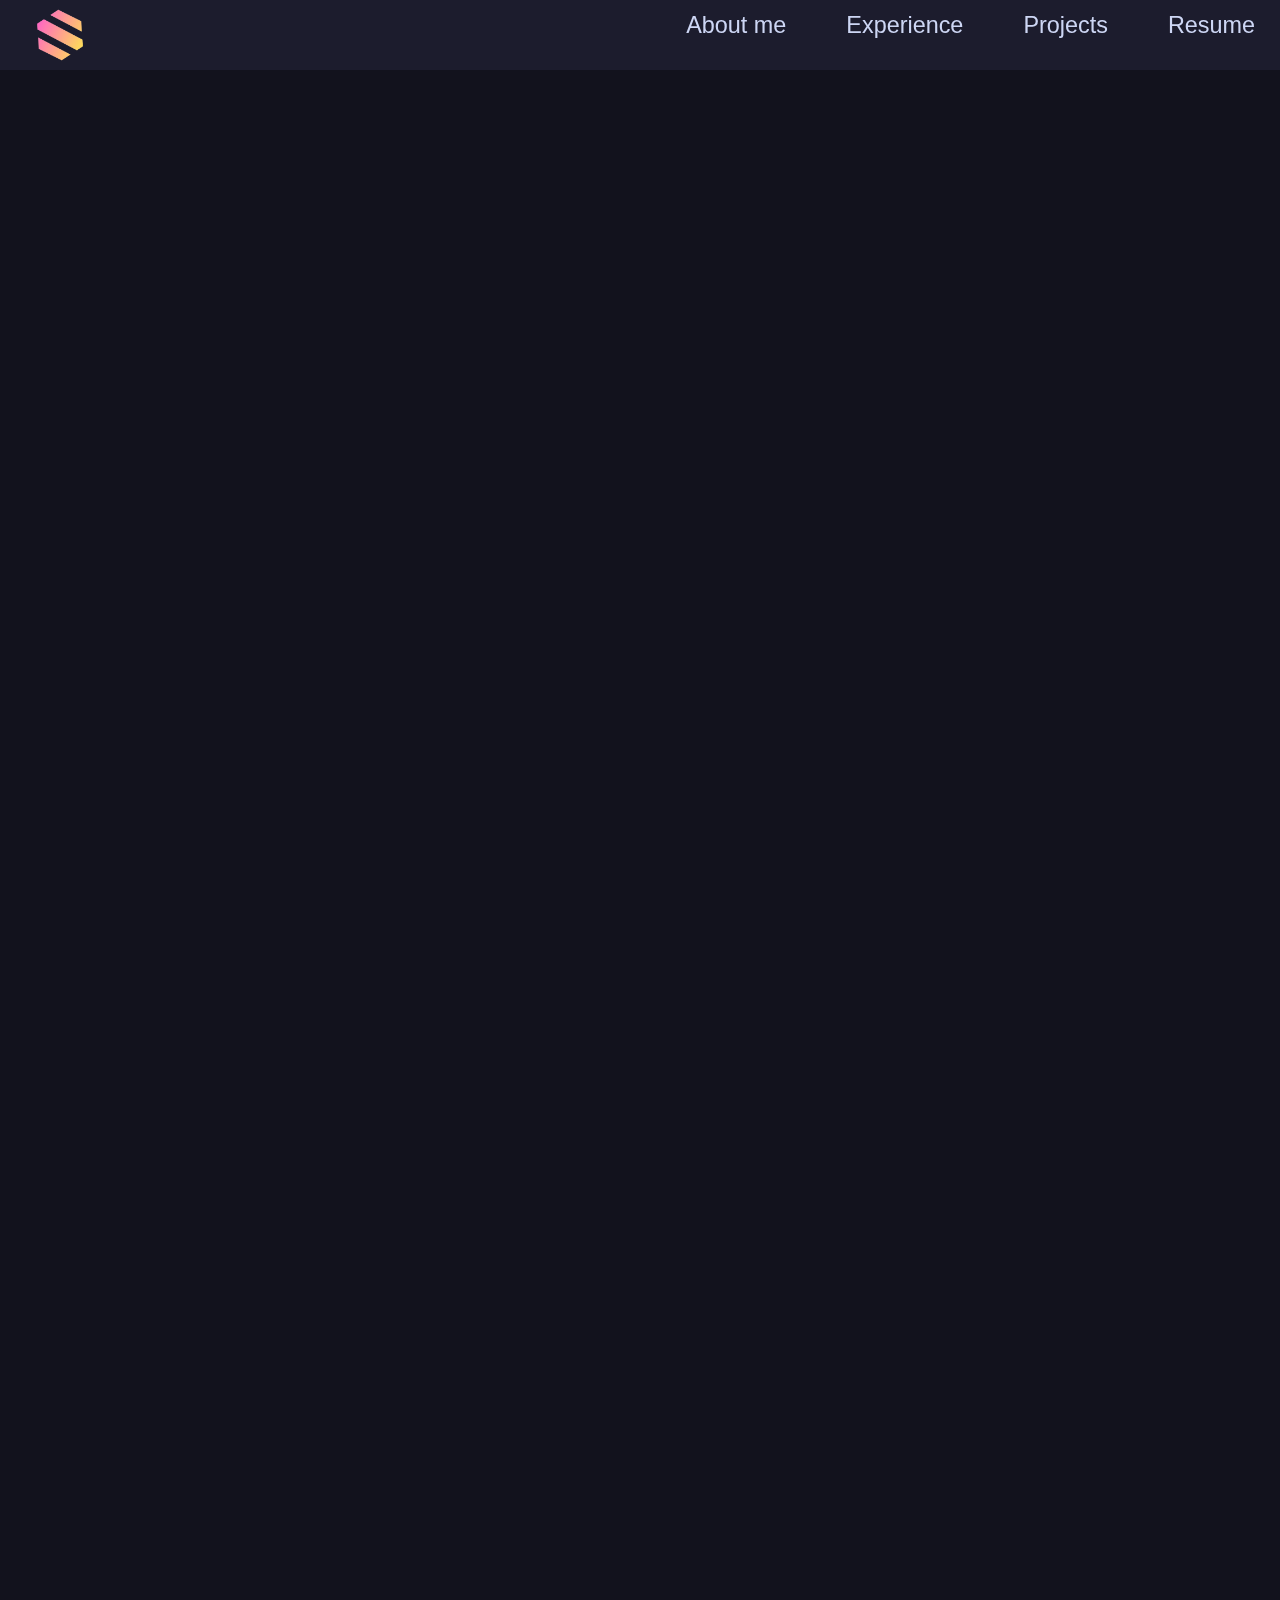
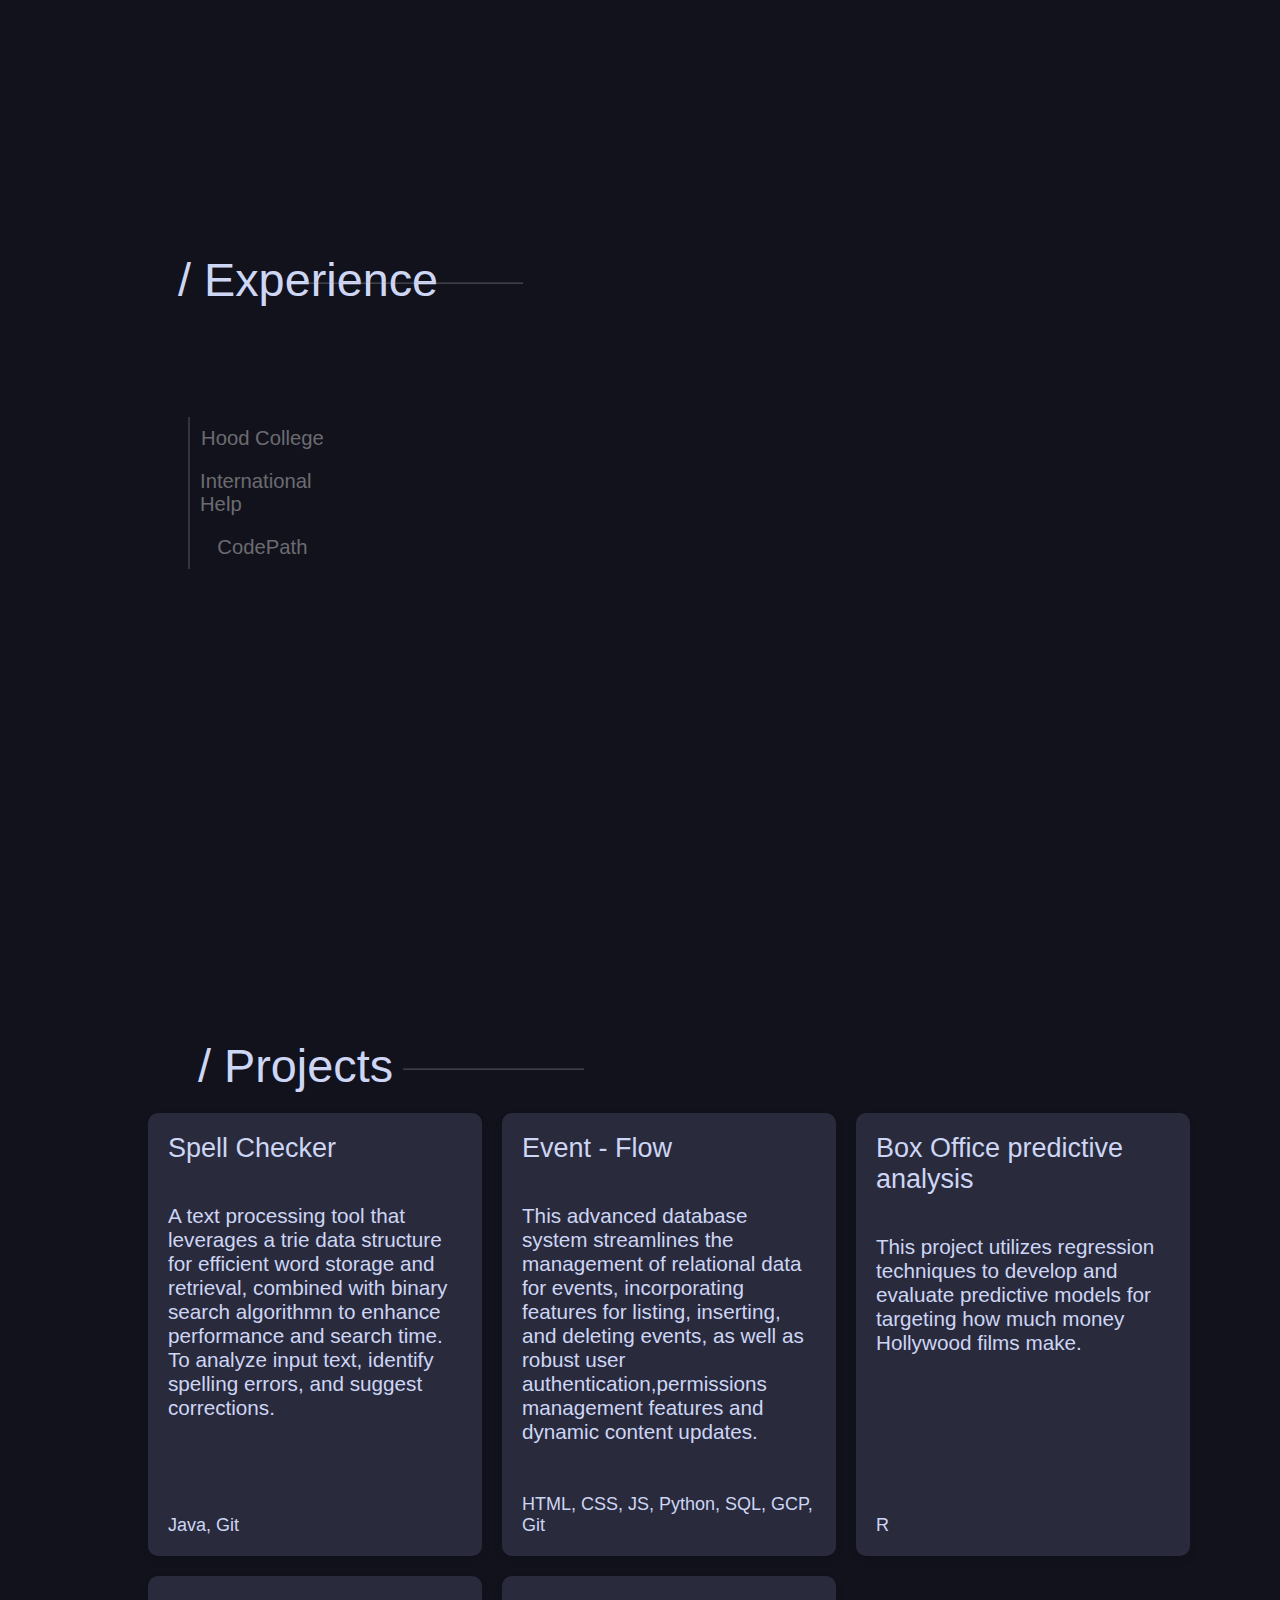
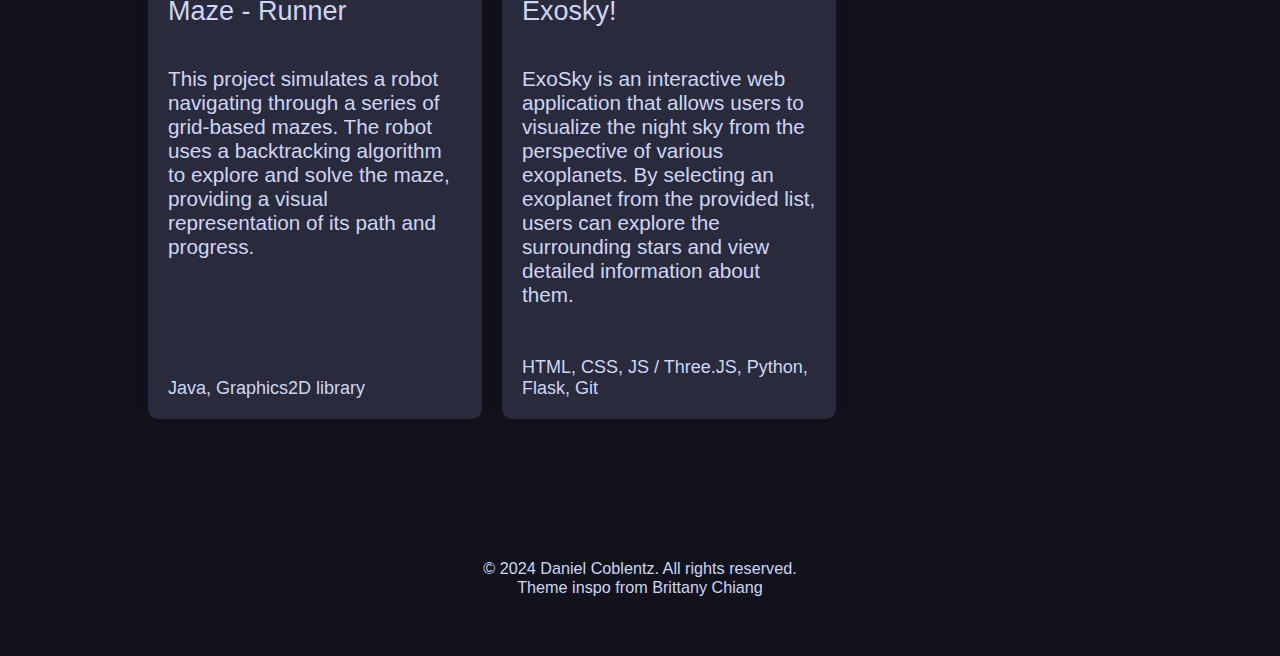
==== commit c5dadbc1: "updating project description" ====
--- a/index.html
+++ b/index.html
@@ -198,7 +198,7 @@
                 <i class="ri-github-fill github-icon"></i>
             </a>
             <h3>Exosky!</h3>
-            <p>ExoSky is an interactive web application that allows users to visualize the night sky from the perspective of various exoplanets. By selecting an exoplanet from the provided list, users can explore the surrounding stars, view detailed information about them, and even download a snapshot of their current view.</p>
+            <p>ExoSky is an interactive web application that allows users to visualize the night sky from the perspective of various exoplanets. By selecting an exoplanet from the provided list, users can explore the surrounding stars and view detailed information about them.</p>
             <div class="project-footer">HTML, CSS, JS / Three.JS, Python, Flask, Git</div>
         </div>
 
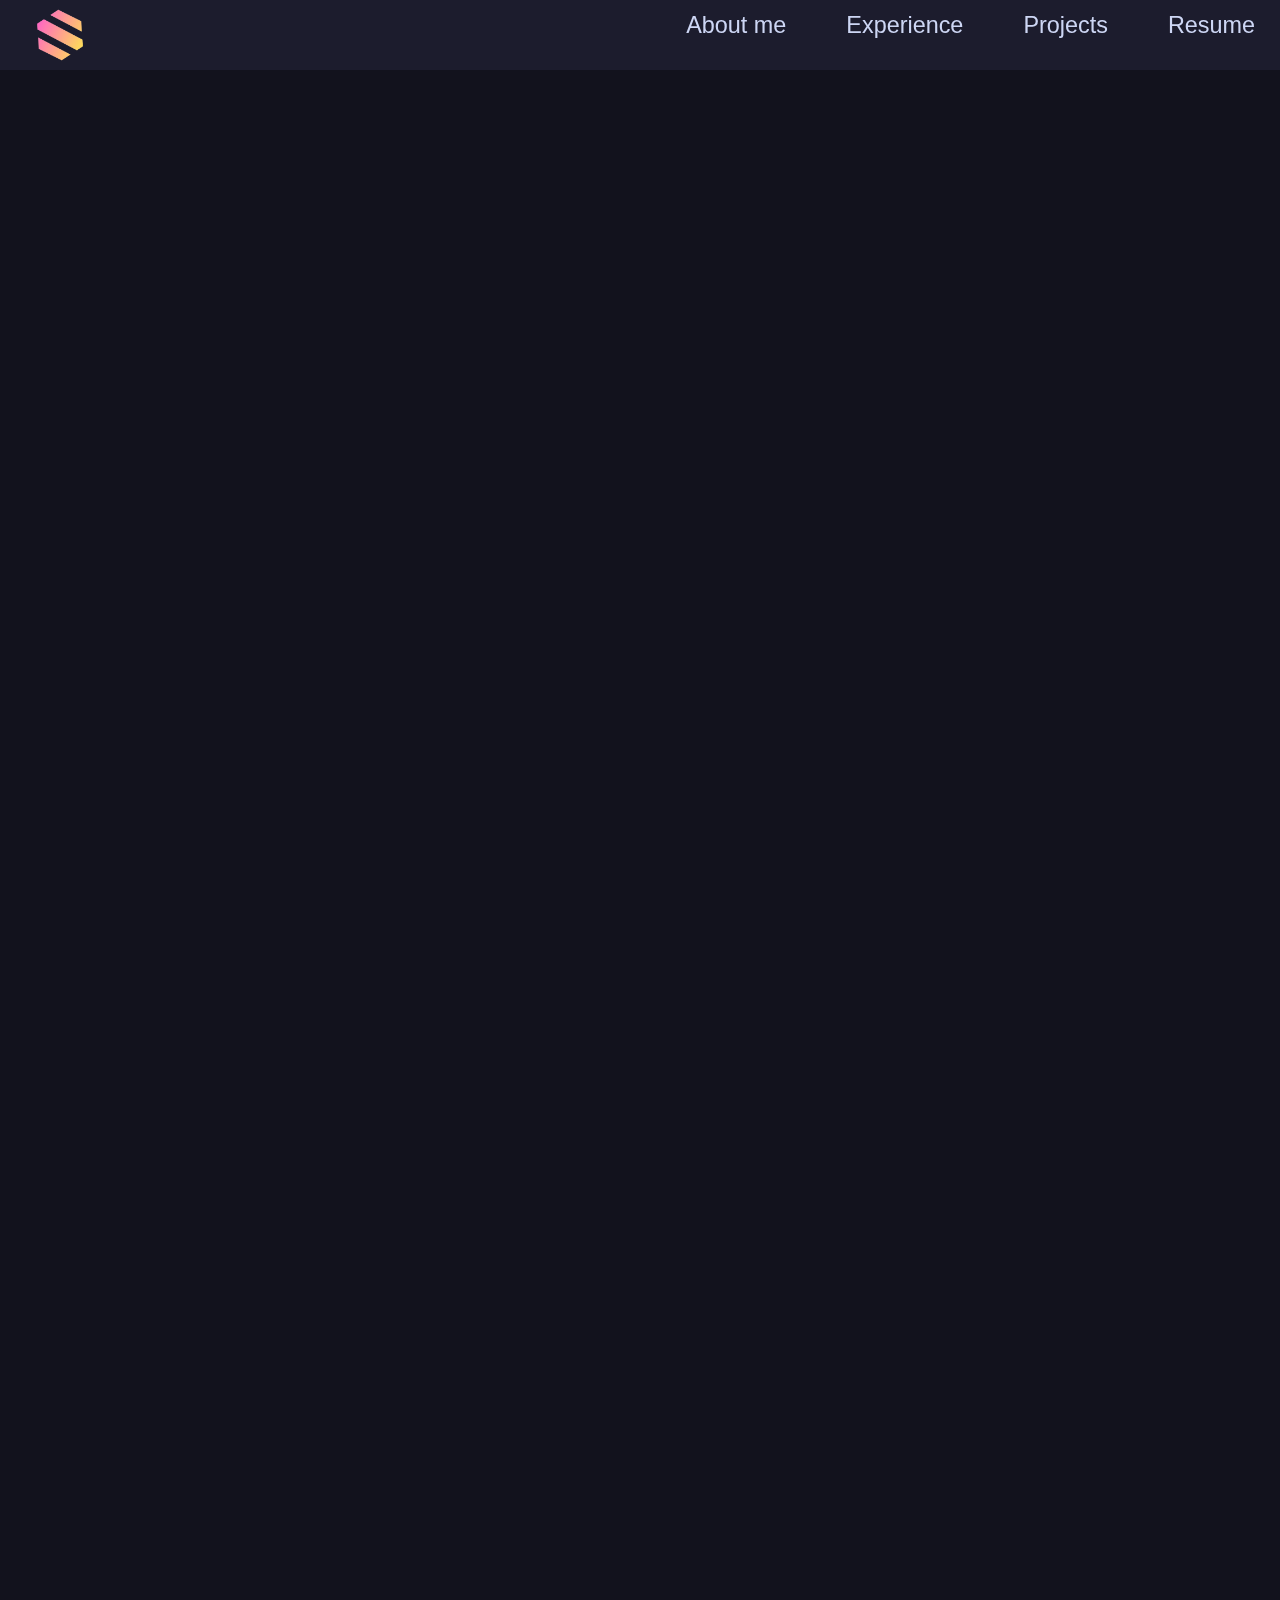
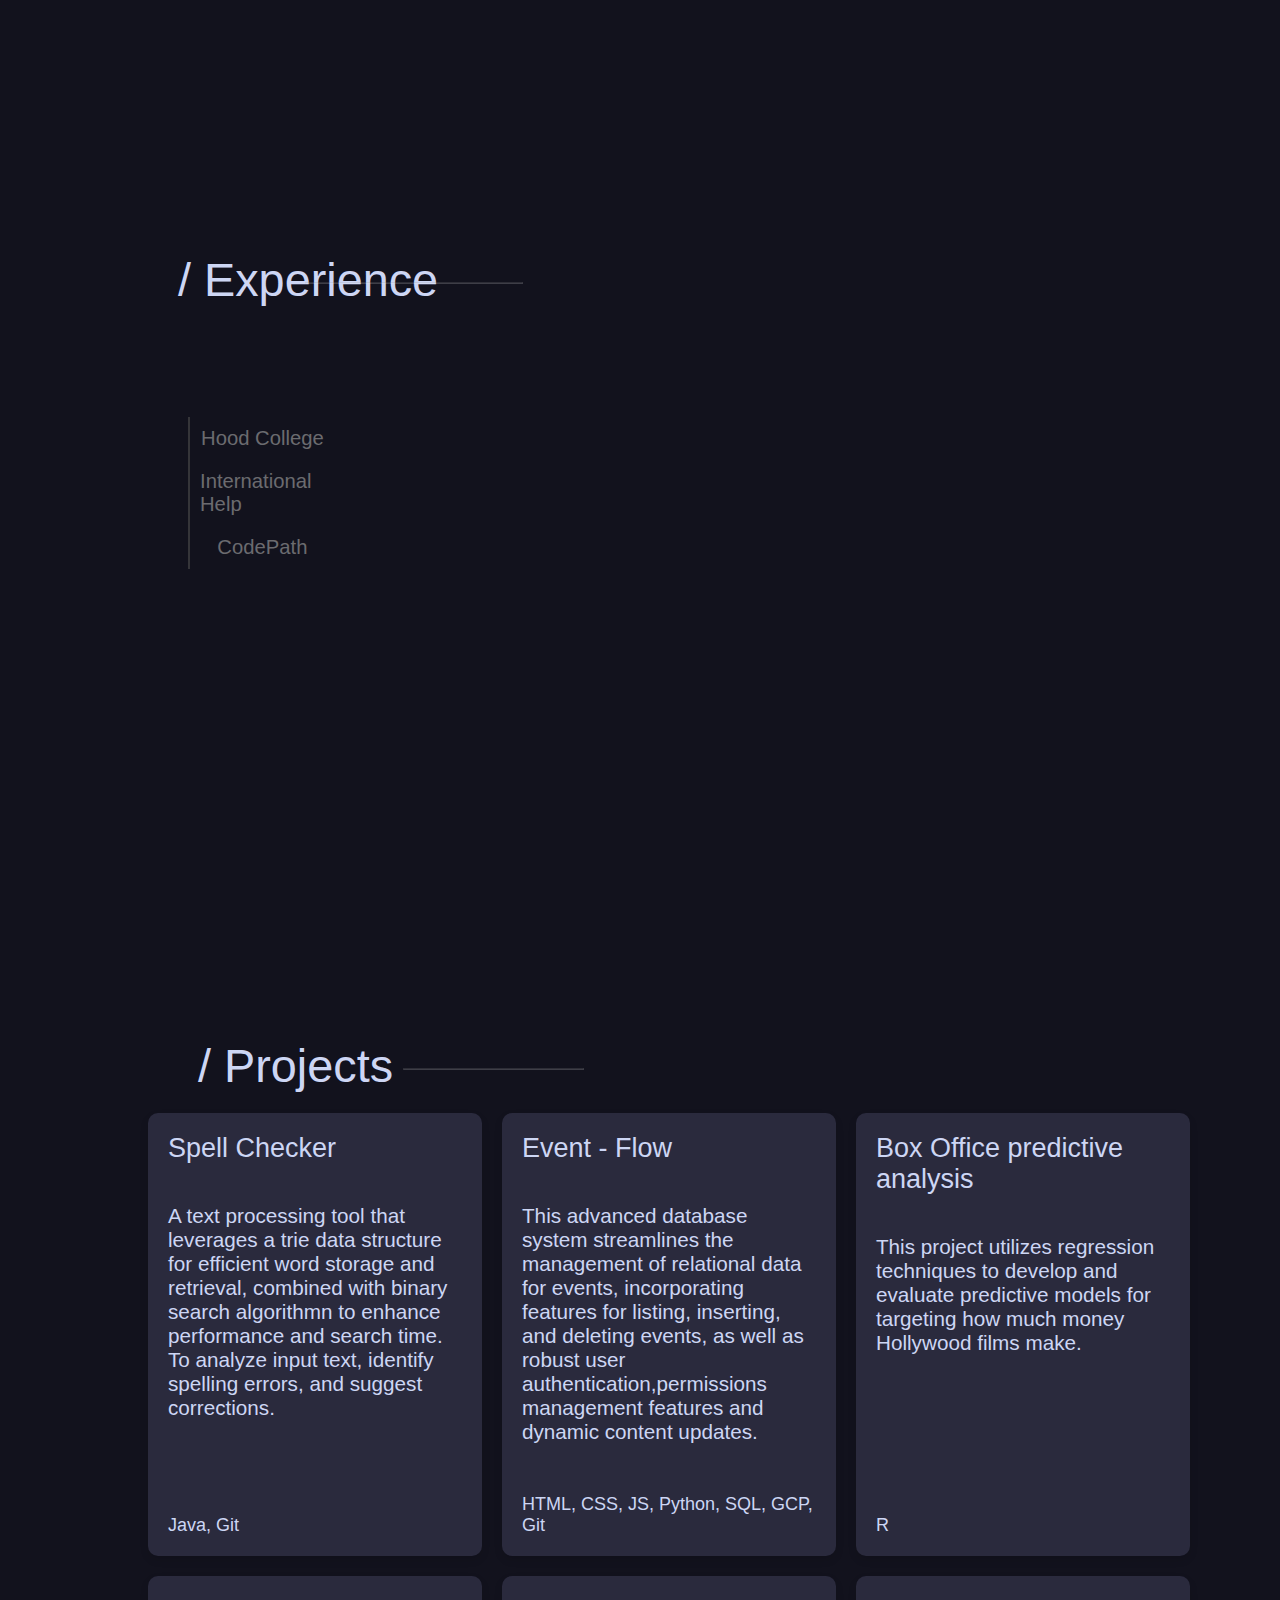
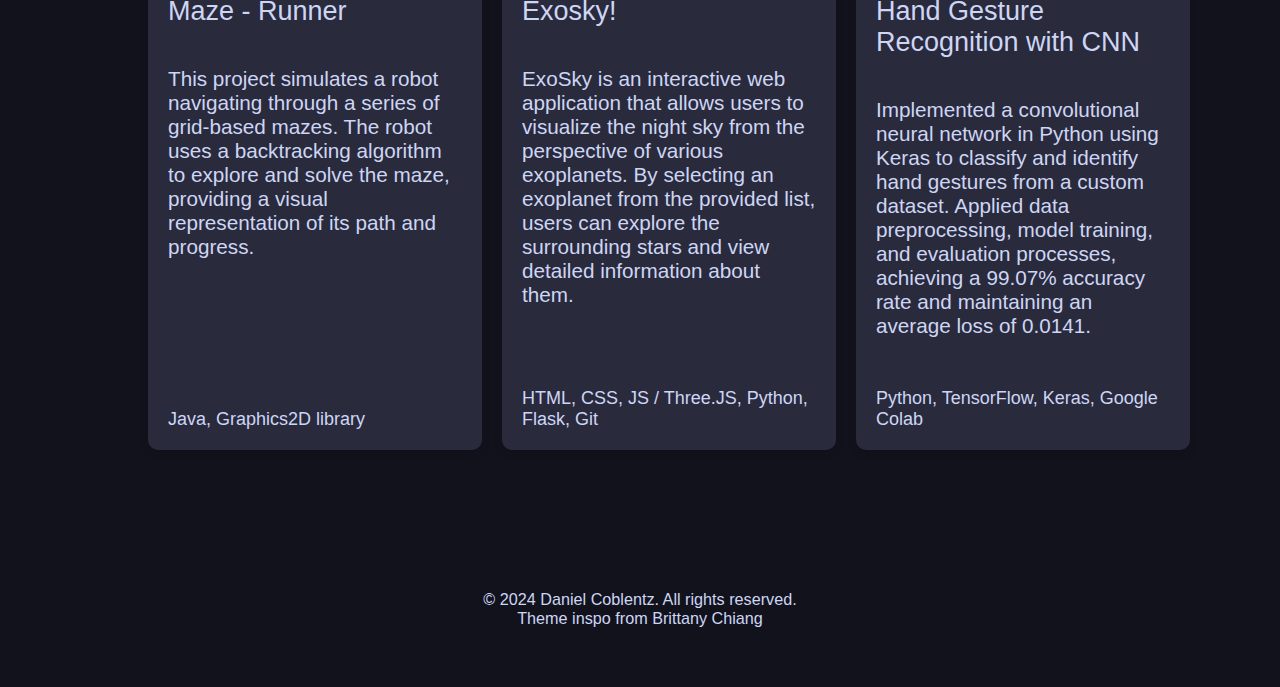
==== commit d2b494a0: "updating resume content" ====
--- a/index.html
+++ b/index.html
@@ -29,7 +29,7 @@
                     <a href="#projects" class="nav-link">Projects</a>
                 </li>
                 <li class="nav-item">
-                    <a href="/Daniel_Coblentz_Resume (1).pdf" target="_blank" class="nav-link">Resume</a>
+                    <a href="/Daniel_Coblentz_Resume (6).pdf" target="_blank" class="nav-link">Resume</a>
                 </li>
                 <div class="dropdown-footer">
                     <hr>
@@ -121,7 +121,7 @@
                 <h3>TA for Object-Orientated programming I</h3>
                 <p class="timeframe"><i class="ri-calendar-2-line"></i> August 2024  -  Present</p>
                 <p class="role-detail"><i class="ri-arrow-right-s-fill"></i> Lead discussion sections and office hours for over 40 students, explaining OOP principles, loops, methods and classes using Python and Java.</p>
-                <p class="role-detail"><i class="ri-arrow-right-s-fill"></i> Collaborated with Professor Jiang Li in developing course materials, including assignments and exams, ensuring they align with learning objectives and promote student success.</p>
+                <p class="role-detail"><i class="ri-arrow-right-s-fill"></i> Created detailed materials to better aid in explanations during self-hosted office hours and review sessions, including step-by-step guides, practice problems, and summary notes. </p>
                 <p class="role-detail"><i class="ri-arrow-right-s-fill"></i> conducted code reviews on projects and assignments, and provided detailed feedback including best practices for back-end development to help students improve their coding skills.</p>
             </div>
               <!--International Help Details -->
@@ -200,6 +200,16 @@
             <h3>Exosky!</h3>
             <p>ExoSky is an interactive web application that allows users to visualize the night sky from the perspective of various exoplanets. By selecting an exoplanet from the provided list, users can explore the surrounding stars and view detailed information about them.</p>
             <div class="project-footer">HTML, CSS, JS / Three.JS, Python, Flask, Git</div>
+        </div>
+
+        <!--VGG16 CNN project-->
+        <div class="project">
+            <a href="https://github.com/danielcoblentz/Image-classification-using-VGG16" target="_blank">
+                <i class="ri-github-fill github-icon"></i>
+            </a>
+            <h3>Hand Gesture Recognition with CNN</h3>
+            <p>Implemented a convolutional neural network in Python using Keras to classify and identify hand gestures from a custom dataset. Applied data preprocessing, model training, and evaluation processes, achieving a 99.07% accuracy rate and maintaining an average loss of 0.0141.</p>
+            <div class="project-footer">Python, TensorFlow, Keras, Google Colab</div>
         </div>
 
         
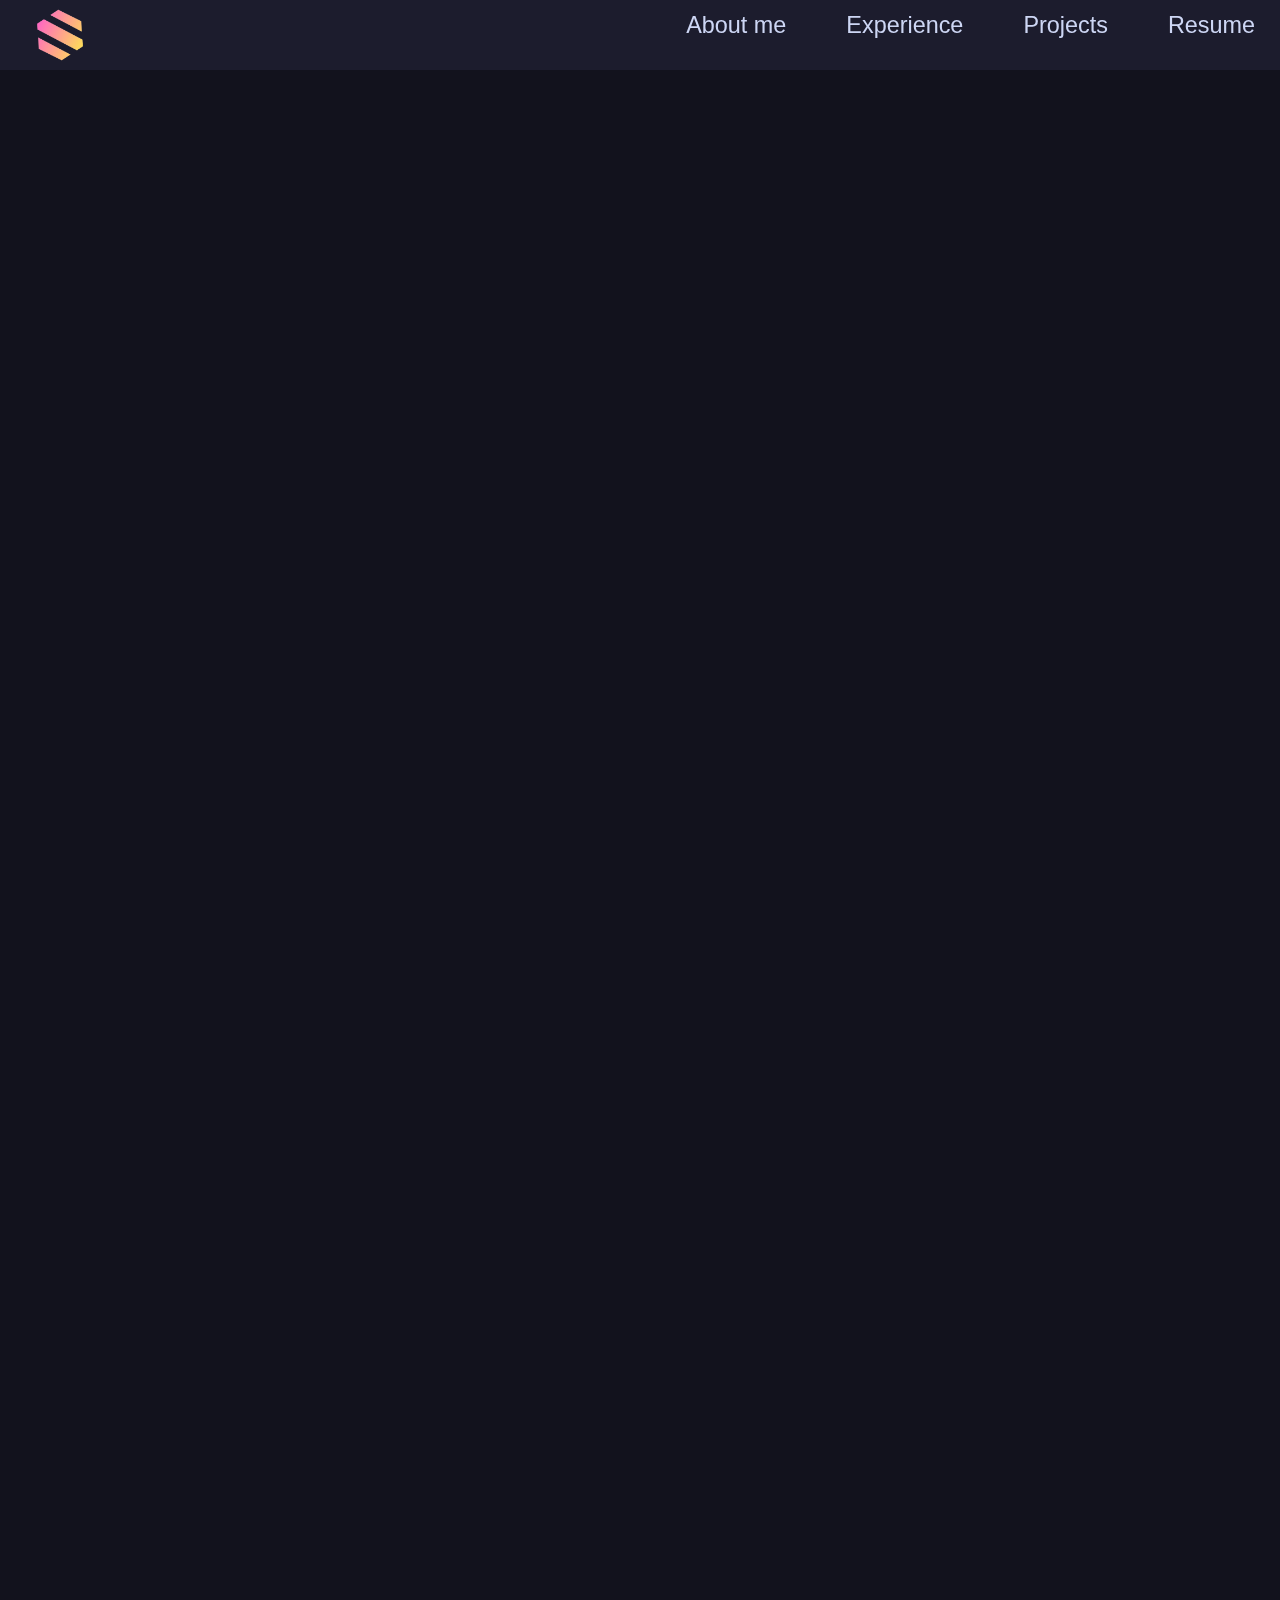
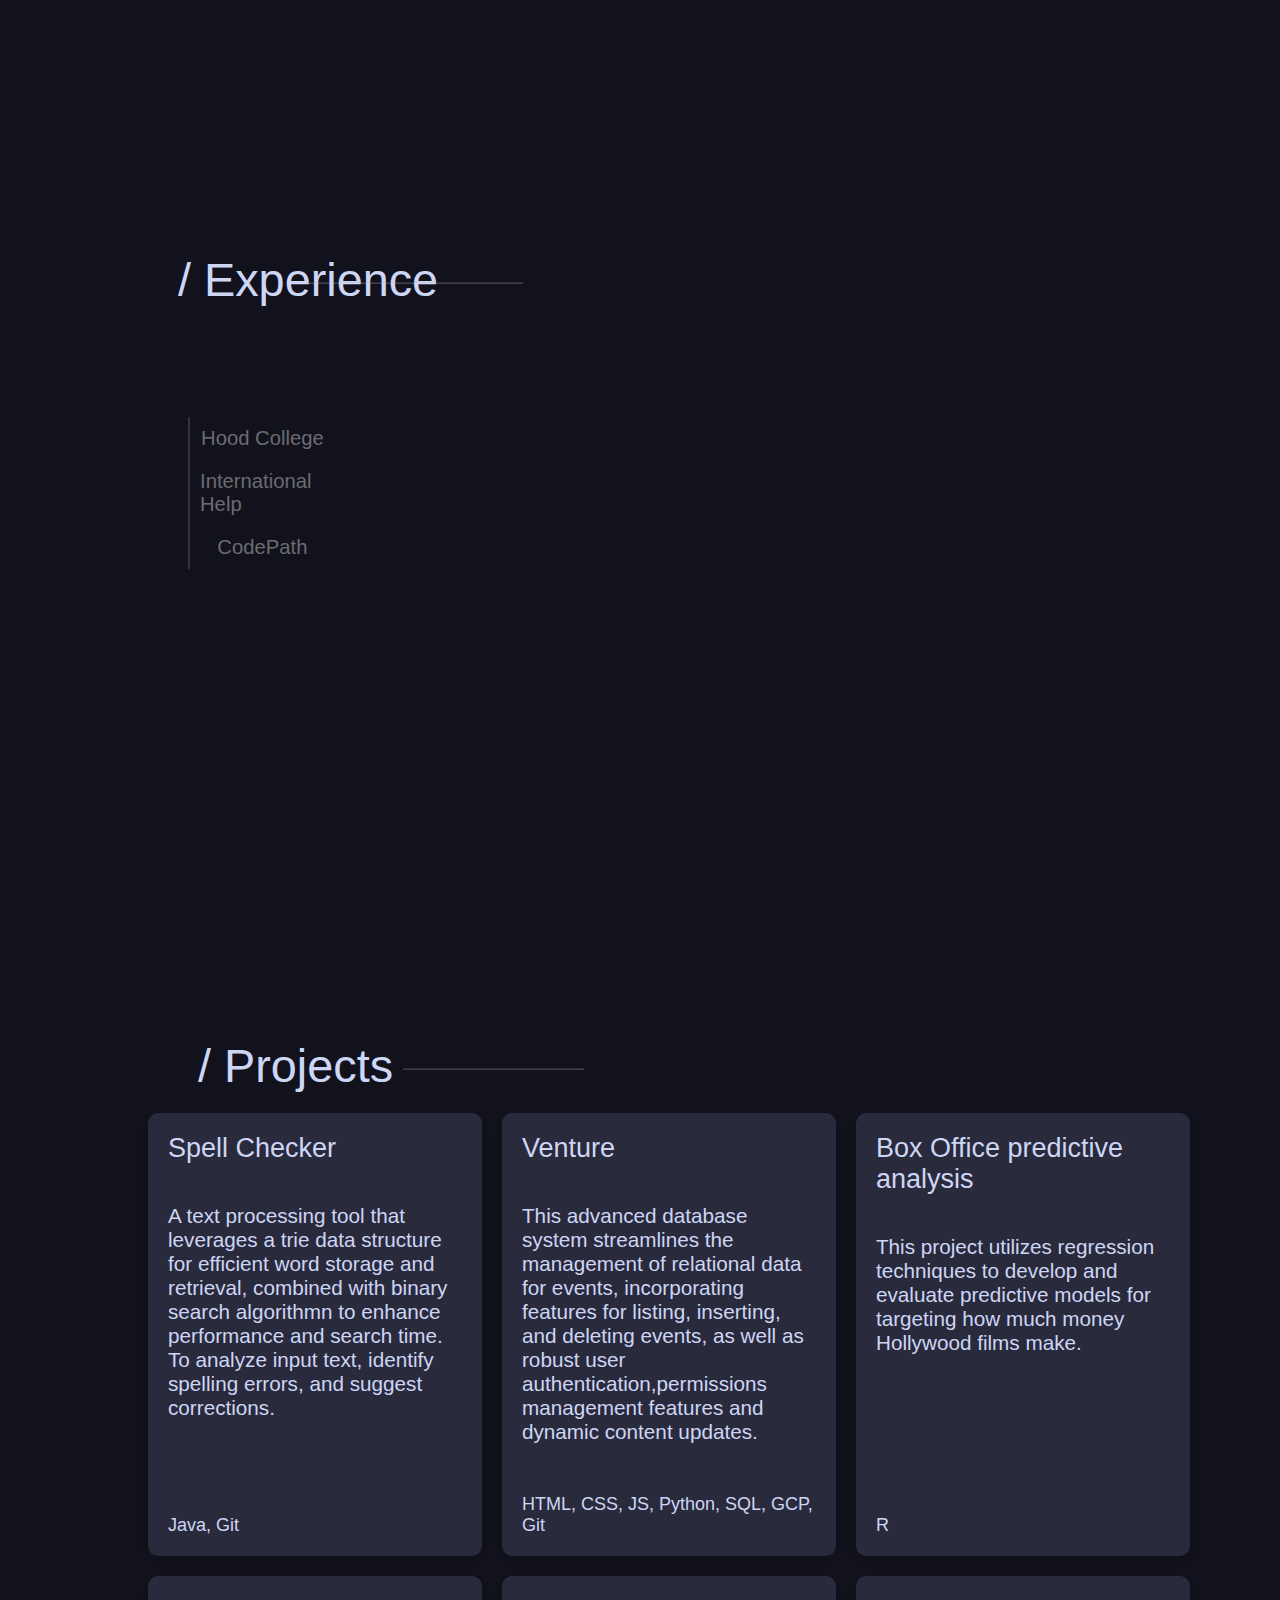
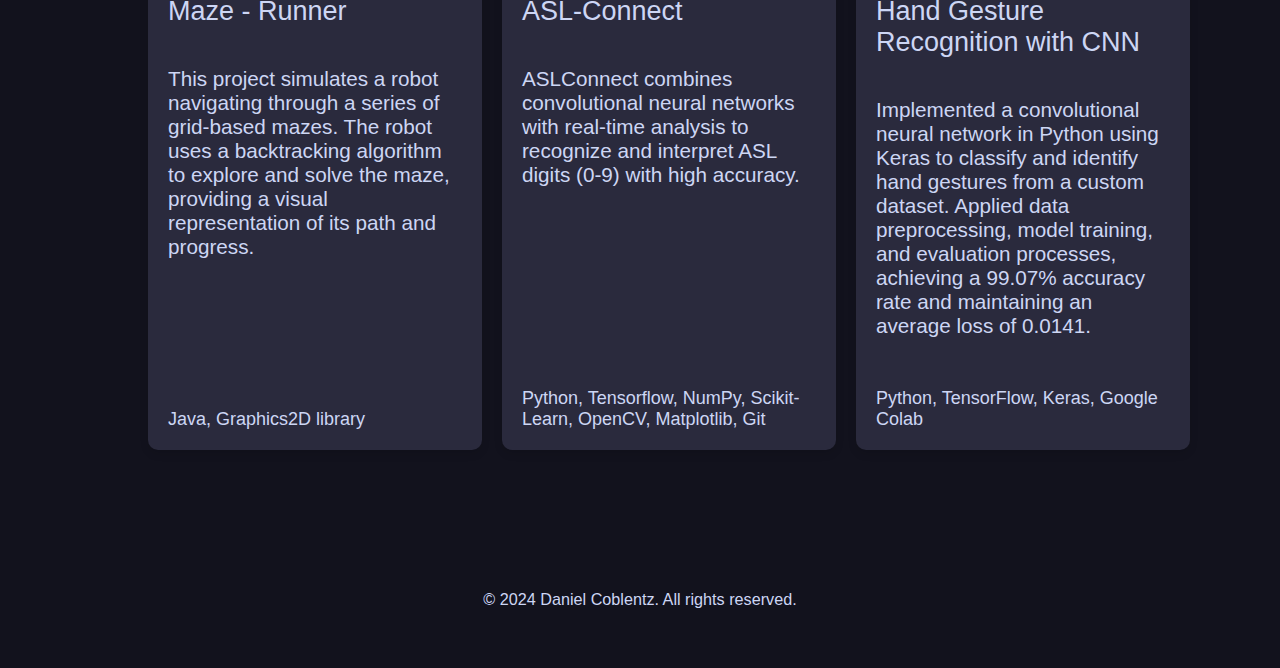
==== commit 4d1909e5: "updating project links + titles" ====
--- a/index.html
+++ b/index.html
@@ -164,12 +164,12 @@
             <p>A text processing tool that leverages a trie data structure for efficient word storage and retrieval, combined with binary search algorithmn to enhance performance and search time. To analyze input text, identify spelling errors, and suggest corrections.</p>
             <div class="project-footer">Java, Git</div>
         </div>
-        <!--Event - Flow-->
-        <div class="project">
-            <a href="https://github.com/danielcoblentz/EventFlow" target="_blank">
-                <i class="ri-github-fill github-icon"></i>
-            </a>
-            <h3>Event - Flow</h3>
+        <!--Venture-->
+        <div class="project">
+            <a href="https://github.com/danielcoblentz/venture" target="_blank">
+                <i class="ri-github-fill github-icon"></i>
+            </a>
+            <h3>Venture</h3>
             <p>This advanced database system streamlines the management of relational data for events, incorporating features for listing, inserting, and deleting events, as well as robust user authentication,permissions management features and dynamic content updates.</p>
             <div class="project-footer">HTML, CSS, JS, Python, SQL, GCP, Git</div>
         </div>
@@ -192,14 +192,14 @@
             <div class="project-footer">Java, Graphics2D library</div>
         </div>
 
-        <!--Exosky!-->
-        <div class="project">
-            <a href="https://github.com/danielcoblentz/Exosky" target="_blank">
-                <i class="ri-github-fill github-icon"></i>
-            </a>
-            <h3>Exosky!</h3>
-            <p>ExoSky is an interactive web application that allows users to visualize the night sky from the perspective of various exoplanets. By selecting an exoplanet from the provided list, users can explore the surrounding stars and view detailed information about them.</p>
-            <div class="project-footer">HTML, CSS, JS / Three.JS, Python, Flask, Git</div>
+        <!--ASLConnect-->
+        <div class="project">
+            <a href="https://github.com/danielcoblentz/ASL-Recognition-with-CNN" target="_blank">
+                <i class="ri-github-fill github-icon"></i>
+            </a>
+            <h3>ASL-Connect</h3>
+            <p>ASLConnect combines convolutional neural networks with real-time analysis to recognize and interpret ASL digits (0-9) with high accuracy.</p>
+            <div class="project-footer">Python, Tensorflow, NumPy, Scikit-Learn, OpenCV, Matplotlib, Git</div>
         </div>
 
         <!--VGG16 CNN project-->
@@ -217,7 +217,6 @@
      <!--Footer content----------------------------------------------------->
     <footer class="site-footer">
         <p>&copy; 2024 Daniel Coblentz. All rights reserved.</p>
-        <p>Theme inspo from Brittany Chiang</p>
         <div class="footer-icons">
             <a href="mailto:Dan@thecoblentzs.com" target="_blank"><i class="ri-mail-line"></i></a>
             <a href="https://github.com/danielcoblentz" target="_blank"><i class="ri-github-line"></i></a>
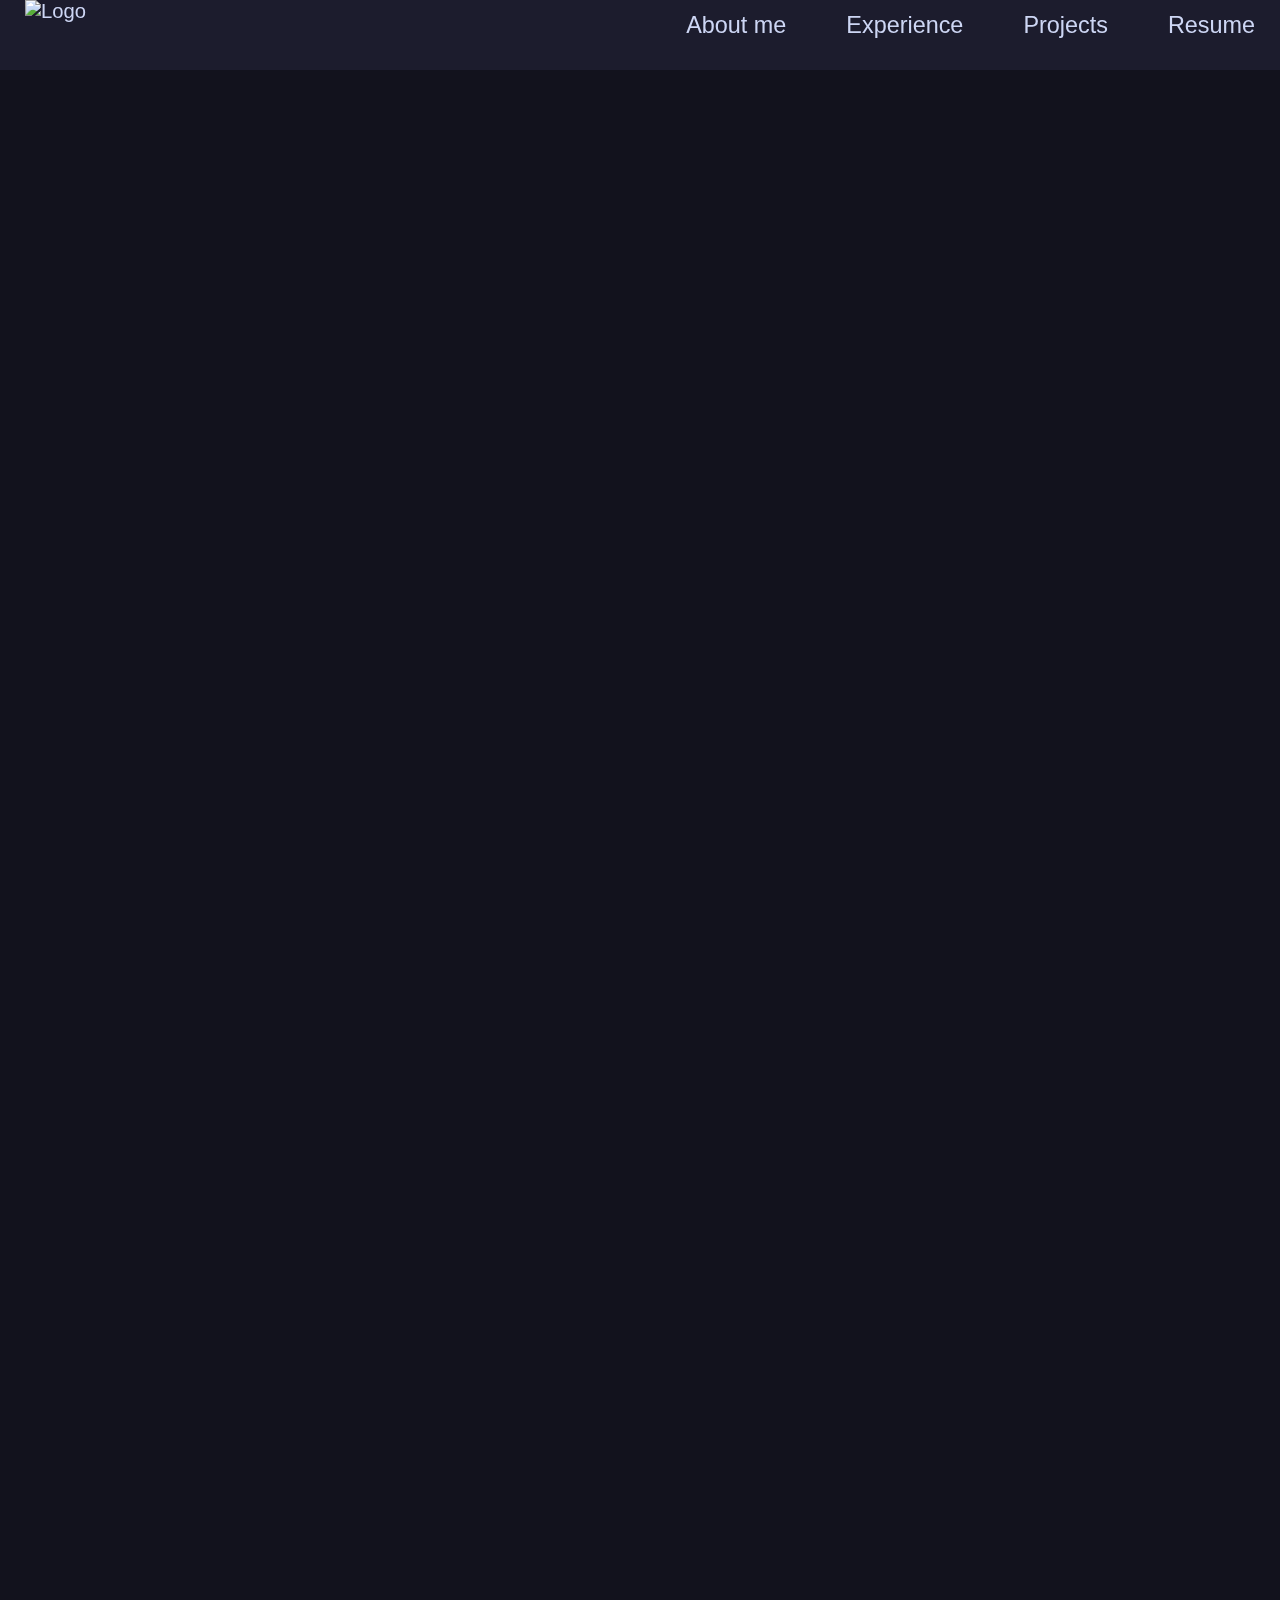
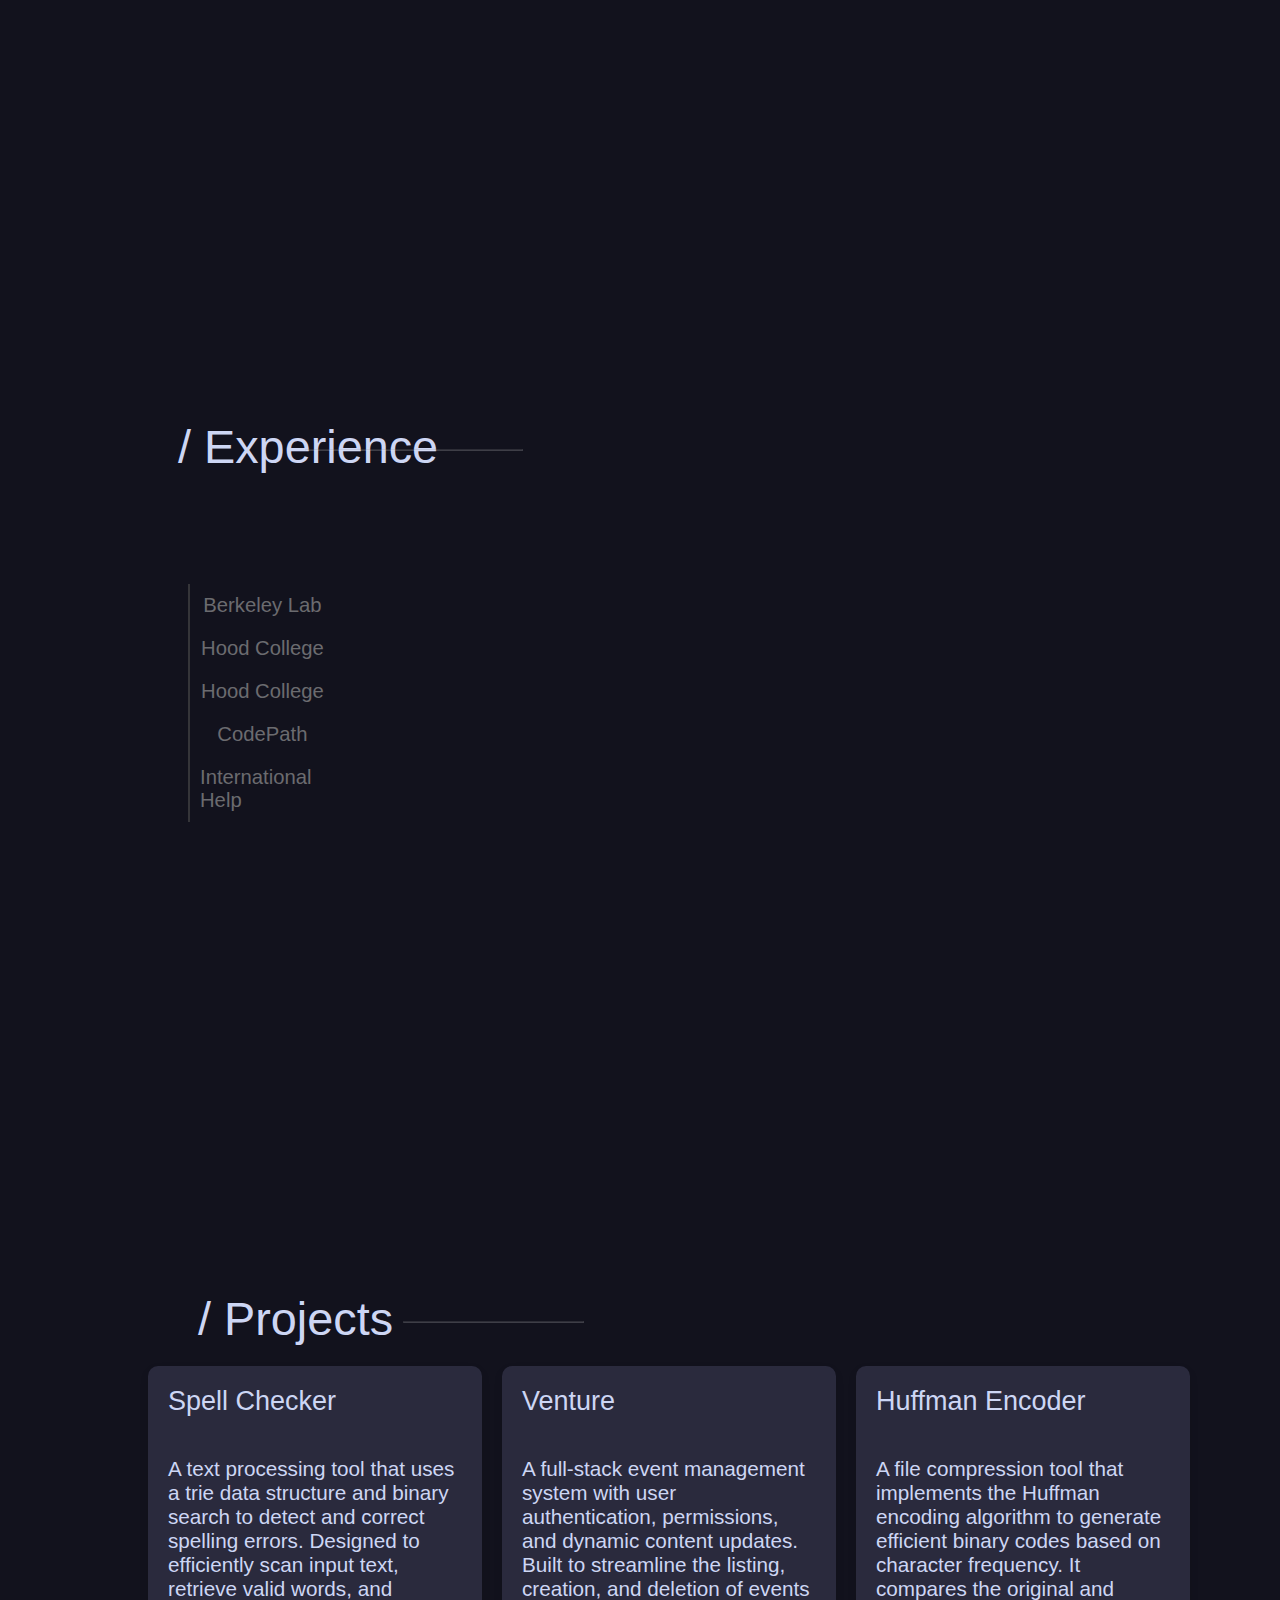
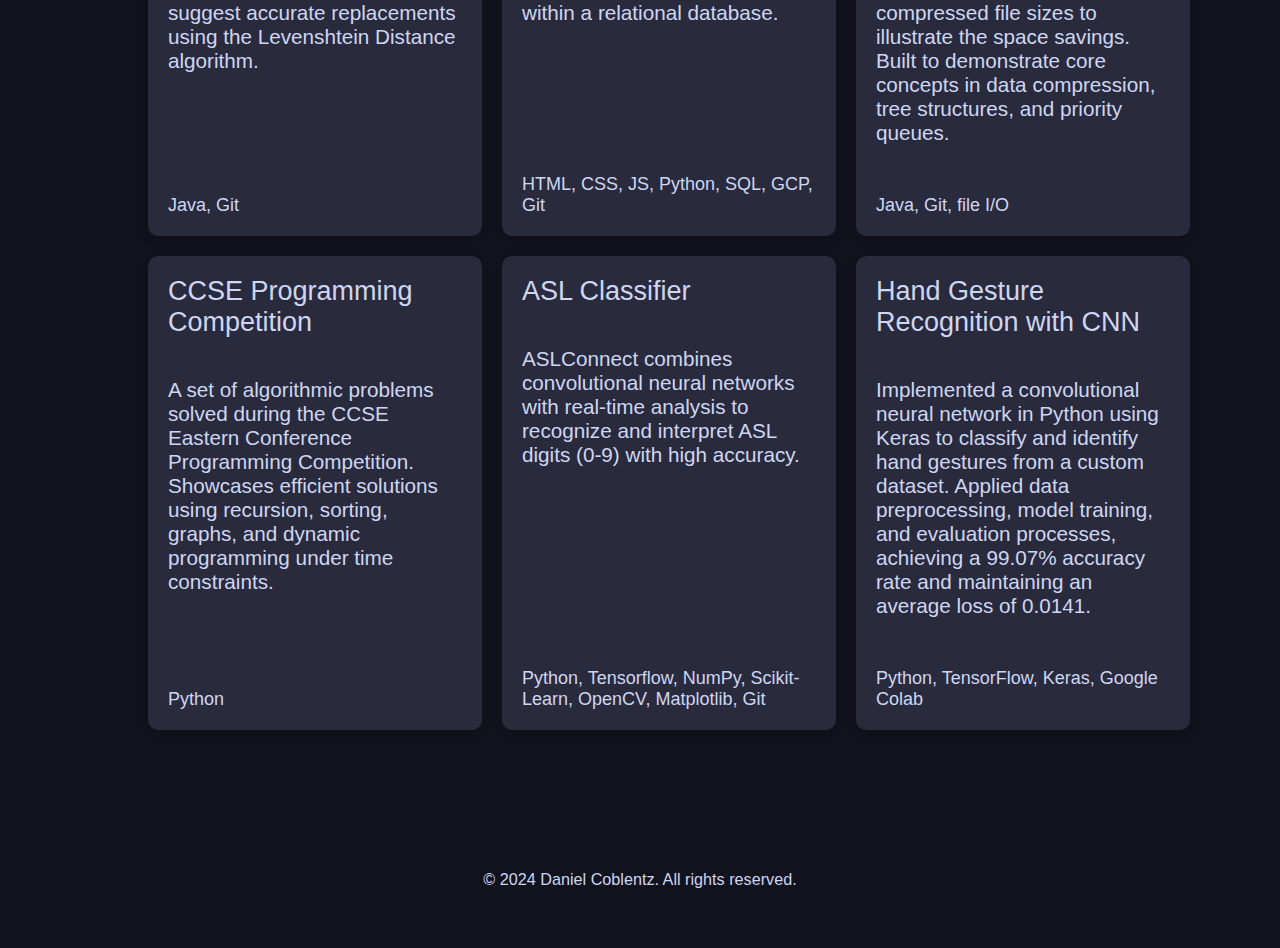
==== commit d83000de: "Update index.html" ====
--- a/index.html
+++ b/index.html
@@ -7,6 +7,7 @@
     <link rel="stylesheet" href="style.css">
     <link rel="stylesheet" href="https://cdn.jsdelivr.net/npm/remixicon/fonts/remixicon.css">
     <link rel="stylesheet" href="https://cdn.jsdelivr.net/npm/devicon@latest/devicon.min.css">
+    <link rel="stylesheet" href="https://fonts.googleapis.com/css2?family=Material+Symbols+Outlined:opsz,wght,FILL,GRAD@20..48,100..700,0..1,-50..200&icon_names=arrow_downward" />
 
     <title>danielcoblentz.com</title>
 </head>
@@ -14,8 +15,8 @@
     <!--Header info and home section-->
     <header id="header">
         <nav class="navbar">
-            <a href="#home" class="nav-branding">
-                <img src="/Portfolio logo.png" alt="Logo" class="nav-logo">
+            <a href="/#home" class="nav-branding">
+                <img src="/images/Portfolio_logo.png" alt="Logo" class="nav-logo">
             </a>
             
             <ul class="nav-menu">
@@ -29,7 +30,7 @@
                     <a href="#projects" class="nav-link">Projects</a>
                 </li>
                 <li class="nav-item">
-                    <a href="/Daniel_Coblentz_Resume (6).pdf" target="_blank" class="nav-link">Resume</a>
+                    <a href="images\Daniel_Coblentz_resume.pdf" target="_blank" class="nav-link">Resume</a>
                 </li>
                 <div class="dropdown-footer">
                     <hr>
@@ -50,12 +51,12 @@
     <section id="home" class="centered-section">
         <div class="centered-text">
             <h1 class="name-slide-up">Daniel Coblentz</h1>
-            <p class="occupation-slide-up">Web Development Intern @ International Help</p>
-            <p class="education-slide-up">studying Computer Science and <br> Mathematics at Hood College</p>
+            <p class="occupation-slide-up">ML Research Assistant @ Hood College</p>
+            <p class="education-slide-up">studying Computer Science and <br> Mathematics</p>
             <div class="scroll-container">
                 <div class="scroll-text">Scroll</div>
                 <div class="arrow-box">
-                    <a href="#about" class="down-arrow">↓</a>
+                    <a href="#about" class="down-arrow material-symbols-outlined">arrow_downward</a>
                 </div>
             </div>
         </div>
@@ -70,20 +71,21 @@
         <div class="about-container">
             <div class="about-content">
                 <div class="about-box">
-                    <p>I'm Daniel Coblentz, a Computer science and Mathematics student at Hood College. I have a passion for technology and solving complex problems. I enjoy working on web development projects and exploring new technologies.</p>
+                    <p>Hello! Im Daniel Im a current rising senior at Hood College with a strong background in Computer science and mathematics. My primary interests are in generative AI and large scale databases. </p>
+                    <p> I enjoy working with complex datasets, building efficient systems, and exploring how AI can be used to create new solutions. I like finding practical ways to apply what I learn, whether it's optimizing database performance or experimenting with AI models  I’m always looking for opportunities to work on interesting projects and collaborate with others who share similar interests.</p>
                 </div>
                 <div class="about-box">
-                    <p>Technologies I work with:</p>
+                    <p>Here are some tech tools I've been working with recently:</p>
                     <div class="tech-list">
                         <div class="tech-column">
-                            <span class="tech-item"><i class="ri-arrow-right-s-fill"></i> HTML</span>
-                            <span class="tech-item"><i class="ri-arrow-right-s-fill"></i> CSS</span>
+                            <span class="tech-item"><i class="ri-arrow-right-s-fill"></i> MongoDB</span>
+                            <span class="tech-item"><i class="ri-arrow-right-s-fill"></i> Firebase</span>
                             <span class="tech-item"><i class="ri-arrow-right-s-fill"></i> JavaScript</span>
                         </div>
                         <div class="tech-column">
                             <span class="tech-item"><i class="ri-arrow-right-s-fill"></i> Python</span>
-                            <span class="tech-item"><i class="ri-arrow-right-s-fill"></i> SQL</span>
-                            <span class="tech-item"><i class="ri-arrow-right-s-fill"></i> Java</span>
+                            <span class="tech-item"><i class="ri-arrow-right-s-fill"></i> Scikit-learn</span>
+                            <span class="tech-item"><i class="ri-arrow-right-s-fill"></i> Pandas</span>
                         </div>
                     </div>
                 </div>
@@ -92,7 +94,7 @@
                 </div>
             </div>
             <div class="about-image">
-                <img src="/profile_photo.png" alt="Picture of Daniel Coblentz">
+                <img src="/images/profile_photo.png" alt="Picture of Daniel Coblentz">
             </div>
         </div>
     </section>
@@ -104,50 +106,80 @@
     </div>
     <div class="experience-container"> <!-- Main container for the experience content -->
         <div class="experience-menu">
+
+            <div class="experience-item" onclick="toggleExperienceVisibility('ML_Research_CA')" id="ML_Research_CA">
+                <p>Berkeley Lab</p>
+            </div>
+
+            <div class="experience-item" onclick="toggleExperienceVisibility('ML_Research')" id="ML_Research">
+                <p>Hood College</p>
+            </div>
+            
             <div class="experience-item" onclick="toggleExperienceVisibility('Hood_College')" id="Hood_College">
                 <p>Hood College</p>
             </div>
+
+            <div class="experience-item" onclick="toggleExperienceVisibility('Code_Path')" id="Code_Path">
+                <p>CodePath</p>
+            </div>
+
             <div class="experience-item" onclick="toggleExperienceVisibility('International_Help')" id="International_Help">
                 <p>International Help</p>
             </div>
-            <div class="experience-item" onclick="toggleExperienceVisibility('Code_Path')" id="Code_Path">
-                <p>CodePath</p>
-            </div>
-        </div>
-        <div class="experience-details">
+            
+        </div>
+        <div class="experience-details"> 
 
               <!--TA Details -->
             <div id="details_Hood_College" class="detail-container fade-in-section" style="display: none;">
-                <h3>TA for Object-Orientated programming I</h3>
+                <h3>TA for Object-Orientated programming I & II</h3>
                 <p class="timeframe"><i class="ri-calendar-2-line"></i> August 2024  -  Present</p>
                 <p class="role-detail"><i class="ri-arrow-right-s-fill"></i> Lead discussion sections and office hours for over 40 students, explaining OOP principles, loops, methods and classes using Python and Java.</p>
                 <p class="role-detail"><i class="ri-arrow-right-s-fill"></i> Created detailed materials to better aid in explanations during self-hosted office hours and review sessions, including step-by-step guides, practice problems, and summary notes. </p>
                 <p class="role-detail"><i class="ri-arrow-right-s-fill"></i> conducted code reviews on projects and assignments, and provided detailed feedback including best practices for back-end development to help students improve their coding skills.</p>
+                <a href="/experience_details/TA.html" class="tag_view_more">View More</a>
+
             </div>
               <!--International Help Details -->
             <div id="details_International_Help" class="detail-container fade-in-section" style="display: none;">
                 <h3>Web Development intern @ International Help</h3>
-                <p class="timeframe"><i class="ri-calendar-2-line"></i> May 2024  -  August 2024</p>
+                <p class="timeframe"><i class="ri-calendar-2-line"></i> May 2024 - August 2024</p>
                 <p class="role-detail"><i class="ri-arrow-right-s-fill"></i>Implemented features on a nonprofit website using HTML, CSS, Google Data Studio, to display health worker metrics in various locations around the world by creating an interactive map showing health worker deployment and project outcomes, which increased user engagement on the website by 20%</p>
                 <p class="role-detail"><i class="ri-arrow-right-s-fill"></i> Ensured data accuracy and relevance by leading the cleaning, analysis, and visualization of diverse datasets from the nonprofit's database using Excel and custom scripts.</p>
                 <p class="role-detail"><i class="ri-arrow-right-s-fill"></i> Streamlined workflow and reduced manual effort by developing custom scripts and SQL queries to automate data processing and enhance data visualization capabilities, managing the process end-to-end.</p>
+                <a href="/experience_details/international_help.html" class="tag_view_more">View More</a>
+
             </div>
 
              <!--CodePath Details -->
              <div id="details_Code_Path" class="detail-container fade-in-section" style="display: none;">
                 <h3>Technical Interview prep student</h3>
-                <p class="timeframe"><i class="ri-calendar-2-line"></i> September - Present</p>
+                <p class="timeframe"><i class="ri-calendar-2-line"></i> September 2024 - Present</p>
                 <p class="role-detail"><i class="ri-arrow-right-s-fill"></i>Participating in a 10-week, virtual course led by professional engineers, focused on mastering technical interviews and real-world industry challenges.</p>
                 <p class="role-detail"><i class="ri-arrow-right-s-fill"></i>Practicing complex algorithmic problem-solving with a peer pod, preparing for interviews at top companies.</p>
                 <p class="role-detail"><i class="ri-arrow-right-s-fill"></i>Utilizing resources from the CodePath Career Center, including program workshops, labs, industry mentorship, and mock interviews.</p>
             </div>
 
-            
+            <!--ML research details (MD)-->
+             <div id="details_ML_Research" class="detail-container fade-in-section" style="display: none;">
+                <h3>ML Research Assistant</h3>
+                <p class="timeframe"><i class="ri-calendar-2-line"></i> Janurary 2025 - Present</p>
+                <p class="role-detail"><i class="ri-arrow-right-s-fill"></i> Spring 2025: check back soon for more details!</p>
+                <p class="role-detail"><i class="ri-arrow-right-s-fill"></i> Topic: knowledge distillation to improve the efficiency of large language models for edge AI.</p>
+            </div>
+
+             <!--ML research details (CA)-->
+             <div id="details_ML_Research_CA" class="detail-container fade-in-section" style="display: none;">
+                <h3>ML Research Assistant</h3>
+                <p class="timeframe"><i class="ri-calendar-2-line"></i> May 2025 - August 2025</p>
+                <p class="role-detail"><i class="ri-arrow-right-s-fill"></i> Summer 2025 (VFP): Check back soon for more details!</p>
+                <p class="role-detail"><i class="ri-arrow-right-s-fill"></i> Topic: Multimodal Learning for Disease Phenotyping and Patient Risk Stratification with a focus on Obstructive Sleep Apnea and Associated Comorbidities.</p>
+                
+            </div>
             </div>
         </div>
         
 </section>
-
 
      <!--Project section + content----------------------------------------------------->
     <section id="projects" class="projects-section">
@@ -161,7 +193,7 @@
                 <i class="ri-github-fill github-icon"></i>
             </a>
             <h3>Spell Checker</h3>
-            <p>A text processing tool that leverages a trie data structure for efficient word storage and retrieval, combined with binary search algorithmn to enhance performance and search time. To analyze input text, identify spelling errors, and suggest corrections.</p>
+            <p>A text processing tool that uses a trie data structure and binary search to detect and correct spelling errors. Designed to efficiently scan input text, retrieve valid words, and suggest accurate replacements using the Levenshtein Distance algorithm.</p>
             <div class="project-footer">Java, Git</div>
         </div>
         <!--Venture-->
@@ -170,34 +202,34 @@
                 <i class="ri-github-fill github-icon"></i>
             </a>
             <h3>Venture</h3>
-            <p>This advanced database system streamlines the management of relational data for events, incorporating features for listing, inserting, and deleting events, as well as robust user authentication,permissions management features and dynamic content updates.</p>
+            <p>A full-stack event management system with user authentication, permissions, and dynamic content updates. Built to streamline the listing, creation, and deletion of events within a relational database.</p>
             <div class="project-footer">HTML, CSS, JS, Python, SQL, GCP, Git</div>
         </div>
          <!--Box Office predictive analysis-->
         <div class="project">
-            <a href="https://github.com/danielcoblentz/Box-Office-Predictive-Analysis" target="_blank">
-                <i class="ri-github-fill github-icon"></i>
-            </a>
-            <h3>Box Office predictive analysis</h3>
-            <p>This project utilizes regression techniques to develop and evaluate predictive models for targeting how much money Hollywood films make.</p>
-            <div class="project-footer">R</div>
-        </div>
-         <!--Maze Runner-->
-        <div class="project">
-            <a href="https://github.com/danielcoblentz/Maze-Runner" target="_blank">
-                <i class="ri-github-fill github-icon"></i>
-            </a>
-            <h3>Maze - Runner</h3>
-            <p>This project simulates a robot navigating through a series of grid-based mazes. The robot uses a backtracking algorithm to explore and solve the maze, providing a visual representation of its path and progress.</p>
-            <div class="project-footer">Java, Graphics2D library</div>
-        </div>
-
-        <!--ASLConnect-->
+            <a href="https://github.com/danielcoblentz/HuffmanEncoder" target="_blank">
+                <i class="ri-github-fill github-icon"></i>
+            </a>
+            <h3>Huffman Encoder</h3>
+            <p>A file compression tool that implements the Huffman encoding algorithm to generate efficient binary codes based on character frequency. It compares the original and compressed file sizes to illustrate the space savings. Built to demonstrate core concepts in data compression, tree structures, and priority queues.</p>
+            <div class="project-footer">Java, Git, file I/O</div>
+        </div>
+         <!--Competitive programming-->
+        <div class="project">
+            <a href="https://github.com/danielcoblentz/Competitive-programming" target="_blank">
+                <i class="ri-github-fill github-icon"></i>
+            </a>
+            <h3>CCSE Programming Competition</h3>
+            <p>A set of algorithmic problems solved during the CCSE Eastern Conference Programming Competition. Showcases efficient solutions using recursion, sorting, graphs, and dynamic programming under time constraints.</p>
+            <div class="project-footer">Python</div>
+        </div>
+
+        <!--ASL Classifier-->
         <div class="project">
             <a href="https://github.com/danielcoblentz/ASL-Recognition-with-CNN" target="_blank">
                 <i class="ri-github-fill github-icon"></i>
             </a>
-            <h3>ASL-Connect</h3>
+            <h3>ASL Classifier</h3>
             <p>ASLConnect combines convolutional neural networks with real-time analysis to recognize and interpret ASL digits (0-9) with high accuracy.</p>
             <div class="project-footer">Python, Tensorflow, NumPy, Scikit-Learn, OpenCV, Matplotlib, Git</div>
         </div>
@@ -212,7 +244,6 @@
             <div class="project-footer">Python, TensorFlow, Keras, Google Colab</div>
         </div>
 
-        
     </section>
      <!--Footer content----------------------------------------------------->
     <footer class="site-footer">
@@ -223,7 +254,6 @@
             <a href="https://www.linkedin.com/in/danielcoblentz/" target="_blank"><i class="devicon-linkedin-plain"></i></a>
         </div>
     </footer>
-    
     <script src="script.js"></script>
 </body>
-</html>+</html>
